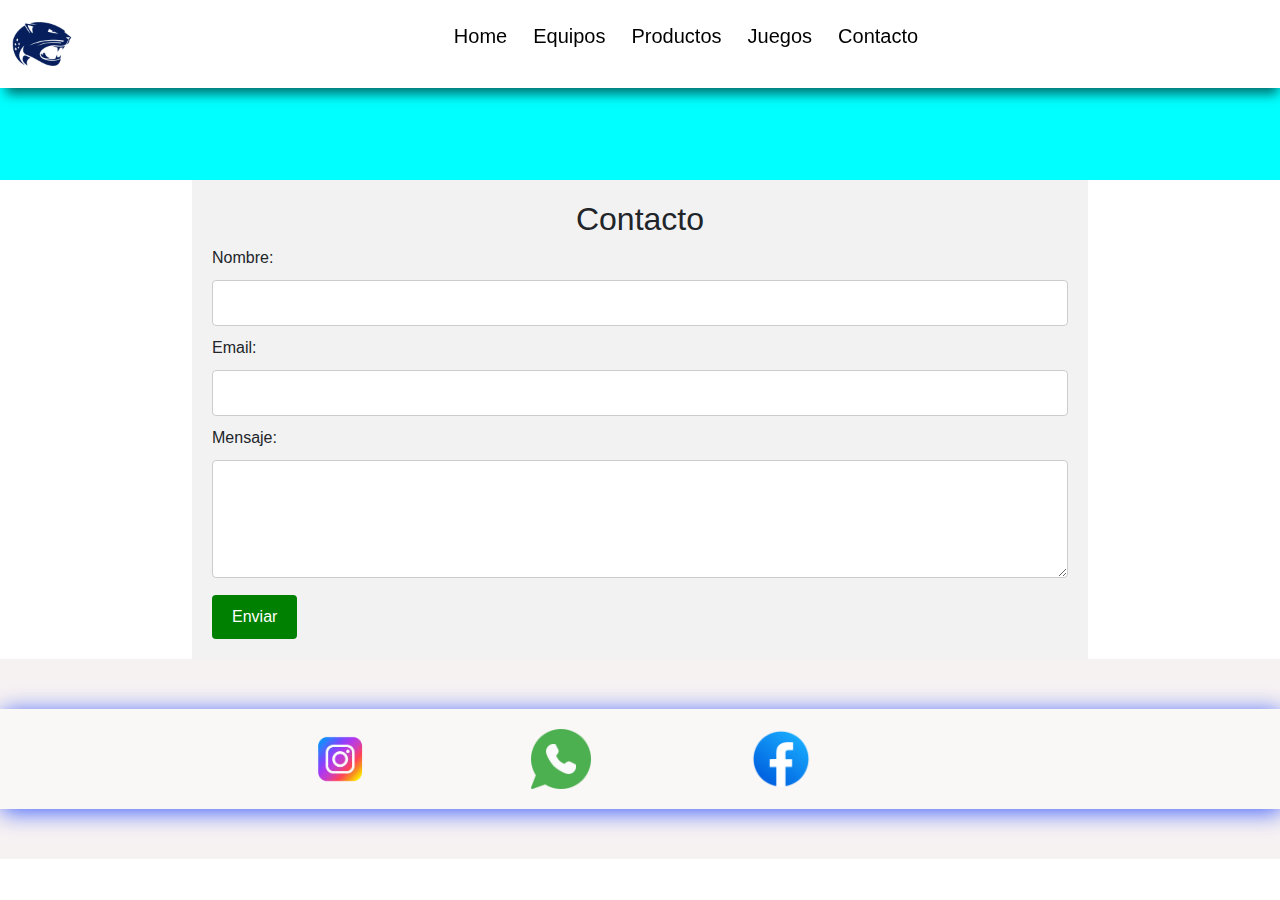
==== paginas/contacto.html @ cb83af8c "prueba de media queris" ====
<!DOCTYPE html>
<html lang="en">

<head>
  <meta charset="UTF-8">
  <meta http-equiv="X-UA-Compatible" content="IE=edge">
  <meta name="viewport" content="width=device-width, initial-scale=1.0">
  <!--======================================SEO=========================================-->
  <meta name="description"
    content="Encuentra los mejores productos de PC en nuestra tienda. Ofrecemos una amplia selección de componentes, accesorios y equipos completos para satisfacer tus necesidades informáticas. ¡Visítanos ahora!">
  <meta name="keywords" content="tienda de PC, productos de PC, componentes de PC, accesorios de PC, equipos de PC">
  <meta http-equiv="Content-Language" content="es">
  <meta name="author" content="Christian magallanes">

  <link href="https://unpkg.com/aos@2.3.1/dist/aos.css" rel="stylesheet">
  <link rel="stylesheet" href="https://cdn.jsdelivr.net/npm/bootstrap@5.3.0-alpha3/dist/css/bootstrap.min.css">
  <link rel="stylesheet" href="../css/estilos.css">
  <title>Canelones Gaming - contacto</title>
</head>

<body>
  <!--==================HEADER==================-->
  <header class="HeaderContacto">

  </header>
  <!--===============NAVBAR==================-->
  <nav class="navbar fixed-top navbar-expand-lg o" style="background-color: #fff;">
    <div class="container-fluid">
      <a href="../index.html"><img src="../assets/icon/logoweb.png" alt="" class="logo"></a>
      <button class="navbar-toggler" type="button" data-bs-toggle="collapse" data-bs-target="#navbarNavAltMarkup"
        aria-controls="navbarNavAltMarkup" aria-expanded="false" aria-label="Toggle navigation">
        <span class="navbar-toggler-icon"></span>
      </button>
      <div class="collapse  navbar-collapse" id="navbarNavAltMarkup">
        <ul class="mx-auto">
          <div class="navbar-nav ">
            <a class="nav-link animate__animated animate__zoomIn active" aria-current="page"
              href="../index.html">Home</a>
            <a class="nav-link animate__animated animate__zoomIn" href="./equipos.html">Equipos</a>
            <a class="nav-link animate__animated animate__zoomIn" href="./productos.html">Productos</a>
            <a class="nav-link animate__animated animate__zoomIn" href="./juegos.html">Juegos</a>
            <a class="nav-link animate__animated animate__zoomIn" href="./contacto.html">Contacto</a>
          </div>
        </ul>
      </div>
    </div>
  </nav>

  <main class="MainContacto">
    <form action="procesar_formulario.php" method="POST">
      <h2>Contacto</h2>
      <label for="nombre">Nombre:</label>
      <input type="text" id="nombre" name="nombre" required>

      <label for="email">Email:</label>
      <input type="email" id="email" name="email" required>

      <label for="mensaje">Mensaje:</label>
      <textarea id="mensaje" name="mensaje" rows="4" required></textarea>

      <input type="submit" value="Enviar">
    </form>

  </main>

  <footer>
    <div class="ContentFooter">

     <div data-aos="flip-left">
         
         <img src="../assets/icon/instaico.png" alt="">
     </div>

     <div data-aos="flip-left">
         
         <img src="../assets/icon/wppico.png" alt="">
     </div>

     <div data-aos="flip-left">
         
         <img src="../assets/icon/facebookico.png" alt="">
    </div>
    <div class="Copyr">

    </div>
     </div>
    
     
 </footer>
  <script src="https://unpkg.com/aos@2.3.1/dist/aos.js"></script>
  <script>
    AOS.init();
  </script>
  <script src="https://cdn.jsdelivr.net/npm/bootstrap@5.3.0-alpha3/dist/js/bootstrap.bundle.min.js"></script>
</body>
</body>

</html>
---- css/estilos.css ----
@import url("https://fonts.googleapis.com/css2?family=Pacifico&display=swap");
* {
  padding: 0;
  margin: 0;
  font-family: "Exo 2", sans-serif;
  -webkit-box-sizing: border-box;
          box-sizing: border-box;
}

.BodyHome {
  background-color: hsl(196, 100%, 50%);
  background-image: radial-gradient(at 40% 20%, hsl(240, 68%, 54%) 0px, transparent 50%), radial-gradient(at 80% 0%, hsl(212, 93%, 61%) 0px, transparent 50%), radial-gradient(at 0% 50%, hsl(240, 93%, 58%) 0px, transparent 50%), radial-gradient(at 80% 50%, hsl(237, 100%, 76%) 0px, transparent 50%), radial-gradient(at 0% 100%, hsl(210, 89%, 58%) 0px, transparent 50%), radial-gradient(at 80% 100%, hsl(240, 69%, 52%) 0px, transparent 50%), radial-gradient(at 0% 0%, hsl(240, 72%, 54%) 0px, transparent 50%);
}

.logo {
  width: 60px;
}

.navbar {
  -webkit-box-shadow: 2px 10px 11px -4px rgba(0, 0, 0, 0.57);
          box-shadow: 2px 10px 11px -4px rgba(0, 0, 0, 0.57);
}

.navbar-collapse {
  display: -webkit-box;
  display: -ms-flexbox;
  display: flex;
  -webkit-box-pack: center;
      -ms-flex-pack: center;
          justify-content: center;
}
.navbar-collapse .nav-link {
  font-size: 20px;
  text-align: center;
  color: #000000;
  margin: 5px;
  border-radius: 1rem;
  font-family: "Anton", sans-serif;
}
.navbar-collapse .nav-link:hover {
  color: #fff;
  background-color: #000;
}

/*  Header de la pagina de home */
.HeaderGrid {
  display: grid;
  grid-template-columns: 4fr 1fr 2fr 2fr;
  grid-template-rows: 4fr 2fr;
  height: 200vh;
}
@media screen and (max-width: 768px) {
  .HeaderGrid {
    grid-template-columns: 2fr 2fr;
    grid-template-rows: 2fr 2fr;
  }
}
@media screen and (max-width: 480px) {
  .HeaderGrid {
    grid-template-columns: repeat(auto-fill, minmax(1rem, 1fr));
    grid-auto-rows: 18rem;
    height: 200vh;
  }
}
.HeaderGrid .HeaderGridBienvenida {
  text-align: center;
  margin-top: 30%;
  grid-column: 2/4;
  grid-row: 1/1;
}
@media screen and (max-width: 768px) {
  .HeaderGrid .HeaderGridBienvenida {
    margin-top: 30%;
    grid-column: 2/2;
    grid-row: 1/1;
  }
}
@media screen and (max-width: 480px) {
  .HeaderGrid .HeaderGridBienvenida {
    grid-column: 1/25;
    grid-row: 1/2;
  }
}
.HeaderGrid .HeaderGridBienvenida h1 {
  margin-top: 180px;
  font-size: 84px;
  font-family: "Pacifico", cursive;
  color: #ffffff;
}
@media screen and (max-width: 768px) {
  .HeaderGrid .HeaderGridBienvenida h1 {
    margin-bottom: 30px;
    margin-top: 130px;
    font-size: 40px;
  }
}
@media screen and (max-width: 480px) {
  .HeaderGrid .HeaderGridBienvenida h1 {
    margin-bottom: 20px;
    margin-top: 230px;
    font-size: 40px;
    margin-top: 340px;
  }
}
.HeaderGrid .HeaderGridBienvenida .BtnHeader {
  text-decoration: none;
  color: #000000;
  font-size: 20px;
  background-color: #ffffff;
  border-radius: 1rem;
  padding: 10px;
}
.HeaderGrid .HeaderGridimg {
  margin-top: 150px;
  grid-column: 1/1;
  grid-row: 1/2;
}
@media screen and (max-width: 768px) {
  .HeaderGrid .HeaderGridimg {
    margin: 80px;
    grid-column: 1/1;
    grid-row: 1/2;
  }
}
@media screen and (max-width: 480px) {
  .HeaderGrid .HeaderGridimg {
    margin: 80px;
    grid-column: 1/3;
    grid-row: 1/1;
    margin-top: 200px;
  }
}
.HeaderGrid .HeaderGridimg img {
  width: 70%;
}
@media screen and (max-width: 768px) {
  .HeaderGrid .HeaderGridimg img {
    margin-top: 90px;
    width: 150%;
  }
}
@media screen and (max-width: 480px) {
  .HeaderGrid .HeaderGridimg img {
    margin-top: 30px;
    margin-left: 10%;
    width: 230px;
  }
}
.HeaderGrid .HeaderGridinfo {
  text-align: center;
  margin-top: 30%;
  grid-column: 2/4;
  grid-row: 2/2;
  margin-top: 300px;
}
@media screen and (max-width: 768px) {
  .HeaderGrid .HeaderGridinfo {
    margin-top: 30%;
    grid-column: 2/2;
    grid-row: 2/2;
  }
}
@media screen and (max-width: 480px) {
  .HeaderGrid .HeaderGridinfo {
    margin-top: 30%;
    grid-column: 1/25;
    grid-row: 2/2;
    margin-top: 240px;
  }
}
.HeaderGrid .HeaderGridinfo h2 {
  font-size: 60px;
  font-family: "Anton", sans-serif;
  color: #ffffff;
}
@media screen and (max-width: 768px) {
  .HeaderGrid .HeaderGridinfo h2 {
    margin-top: 120px;
    font-size: 50px;
  }
}
@media screen and (max-width: 480px) {
  .HeaderGrid .HeaderGridinfo h2 {
    margin-top: 200px;
    font-size: 40px;
  }
}
.HeaderGrid .HeaderGridinfo p {
  font-size: 30px;
  color: #ffffff;
}
@media screen and (max-width: 768px) {
  .HeaderGrid .HeaderGridinfo p {
    font-size: 20px;
  }
}
@media screen and (max-width: 480px) {
  .HeaderGrid .HeaderGridinfo p {
    font-size: 20px;
  }
}
.HeaderGrid .HeaderGridinfo .BtnHeader {
  text-decoration: none;
  color: #000000;
  font-size: 20px;
  background-color: #fdfdfd;
  border-radius: 1rem;
  padding: 10px;
}
.HeaderGrid .HeaderGridimg1 {
  height: 100vh;
  grid-column: 1/1;
  grid-row: 2/3;
}
@media screen and (max-width: 768px) {
  .HeaderGrid .HeaderGridimg1 {
    height: 100vh;
    grid-column: 1/1;
    grid-row: 2/3;
  }
}
@media screen and (max-width: 480px) {
  .HeaderGrid .HeaderGridimg1 {
    text-align: center;
    grid-column: 1/2;
    grid-row: 2/2;
    margin-bottom: 20px;
    height: 40vh;
  }
}
.HeaderGrid .HeaderGridimg1 img {
  width: 60%;
  margin-top: 150px;
  margin-left: 5rem;
}
@media screen and (max-width: 768px) {
  .HeaderGrid .HeaderGridimg1 img {
    margin-top: 190px;
    width: 80%;
  }
}
@media screen and (max-width: 480px) {
  .HeaderGrid .HeaderGridimg1 img {
    margin-left: 90px;
    width: 200px;
    height: 250px;
  }
}

/*  Header de la pagina de productos */
.HeaderProductos {
  display: -webkit-box;
  display: -ms-flexbox;
  display: flex;
  -webkit-box-orient: vertical;
  -webkit-box-direction: normal;
      -ms-flex-direction: column;
          flex-direction: column;
  -webkit-box-pack: center;
      -ms-flex-pack: center;
          justify-content: center;
  -webkit-box-align: center;
      -ms-flex-align: center;
          align-items: center;
  height: 35vh;
}
@media screen and (max-width: 480px) {
  .HeaderProductos {
    background-repeat: no-repeat;
    background-size: 100%;
    height: 20vh;
    margin-bottom: 30px;
  }
}
.HeaderProductos h1 {
  font-family: "Anton", sans-serif;
  font-size: 80px;
  color: rgb(255, 255, 255);
}
@media screen and (max-width: 480px) {
  .HeaderProductos h1 {
    margin-top: 90px;
    text-align: center;
    font-size: 32px;
    font-family: "Anton", sans-serif;
  }
}

/*  Header de la pagina de juegos */
.HeaderJuegos {
  margin-top: 90px;
}
@media screen and (max-width: 480px) {
  .HeaderJuegos {
    margin-top: 75px;
  }
}

/*  Header de la pagina de contacto */
.HeaderContacto {
  background-color: aqua;
  height: 20vh;
}

.ContainerProductos .carousel {
  width: 100%;
}
.ContainerProductos .carousel span {
  background-color: rgb(0, 0, 0);
  height: 50px;
  width: 50px;
  border-radius: 100%;
}
.ContainerProductos .carousel span:hover {
  background-color: orange;
}
@media screen and (max-width: 480px) {
  .ContainerProductos .carousel span {
    height: 30px;
    width: 30px;
    margin-bottom: 250px;
  }
}
.ContainerProductos .containerslide {
  display: -webkit-box;
  display: -ms-flexbox;
  display: flex;
  -webkit-box-pack: center;
      -ms-flex-pack: center;
          justify-content: center;
  gap: 50px;
  margin: 50px;
}
@media screen and (max-width: 480px) {
  .ContainerProductos .containerslide {
    gap: 10px;
    margin: 20px;
  }
}
.ContainerProductos .containerslide .itemslide {
  height: 430px;
  display: -webkit-box;
  display: -ms-flexbox;
  display: flex;
  -webkit-box-pack: center;
      -ms-flex-pack: center;
          justify-content: center;
  -webkit-box-orient: vertical;
  -webkit-box-direction: normal;
      -ms-flex-direction: column;
          flex-direction: column;
  text-align: center;
  -webkit-box-align: center;
      -ms-flex-align: center;
          align-items: center;
  background-color: rgb(255, 253, 253);
  -webkit-box-shadow: 2px 3px 22px 0px rgba(0, 0, 0, 0.75);
          box-shadow: 2px 3px 22px 0px rgba(0, 0, 0, 0.75);
  padding: 15px;
  border-radius: 20px;
}
@media screen and (max-width: 480px) {
  .ContainerProductos .containerslide .itemslide {
    height: 200px;
  }
}
.ContainerProductos .containerslide .itemslide img {
  width: 100%;
}
.ContainerProductos .containerslide .itemslide p {
  font-size: 24px;
  color: red;
}
@media screen and (max-width: 480px) {
  .ContainerProductos .containerslide .itemslide p {
    font-size: 20px;
    margin: 0px;
  }
}
.ContainerProductos .containerslide .itemslide a {
  -webkit-box-shadow: inset 0px 2px 0px 0px #fff6af;
          box-shadow: inset 0px 2px 0px 0px #fff6af;
  background: -webkit-gradient(linear, left top, left bottom, color-stop(5%, #ffec64), to(#ffab23));
  background: linear-gradient(to bottom, #ffec64 5%, #ffab23 100%);
  background-color: #ffec64;
  border-radius: 6px;
  border: 1px solid #ffaa22;
  display: inline-block;
  cursor: pointer;
  color: #333333;
  font-family: Arial;
  font-size: 15px;
  font-weight: bold;
  padding: 8px 15px;
  text-decoration: none;
  text-shadow: 0px 1px 0px #ffee66;
  width: 100%;
}
.ContainerProductos .containerslide .itemslide a:hover {
  background: -webkit-gradient(linear, left top, left bottom, color-stop(5%, #ffab23), to(#ffec64));
  background: linear-gradient(to bottom, #ffab23 5%, #ffec64 100%);
  background-color: #ffab23;
}
.ContainerProductos .containerslide .itemslide a:active {
  position: relative;
  top: 1px;
}
@media screen and (max-width: 480px) {
  .ContainerProductos .containerslide .itemslide a {
    padding: 2px;
    width: 80px;
  }
}
.ContainerProductos .TitleMouse {
  font-family: "Anton", sans-serif;
  padding: 20px;
  text-align: center;
  font-size: 60px;
  margin-top: 100px;
}

.ContainerProductos2 .carousel span {
  background-color: black;
  height: 50px;
  width: 50px;
  border-radius: 100%;
}
.ContainerProductos2 .carousel span:hover {
  background-color: orange;
}
@media screen and (max-width: 480px) {
  .ContainerProductos2 .carousel span {
    height: 30px;
    width: 30px;
    margin-bottom: 250px;
  }
}
.ContainerProductos2 .containerslide {
  display: -webkit-box;
  display: -ms-flexbox;
  display: flex;
  -webkit-box-pack: center;
      -ms-flex-pack: center;
          justify-content: center;
  gap: 50px;
  margin: 50px;
}
@media screen and (max-width: 480px) {
  .ContainerProductos2 .containerslide {
    gap: 10px;
  }
}
.ContainerProductos2 .containerslide .itemslide {
  height: 430px;
  display: -webkit-box;
  display: -ms-flexbox;
  display: flex;
  -webkit-box-pack: center;
      -ms-flex-pack: center;
          justify-content: center;
  -webkit-box-orient: vertical;
  -webkit-box-direction: normal;
      -ms-flex-direction: column;
          flex-direction: column;
  text-align: center;
  -webkit-box-align: center;
      -ms-flex-align: center;
          align-items: center;
  background-color: rgb(255, 253, 253);
  -webkit-box-shadow: 2px 3px 22px 0px rgba(0, 0, 0, 0.75);
          box-shadow: 2px 3px 22px 0px rgba(0, 0, 0, 0.75);
  padding: 15px;
  border-radius: 20px;
}
@media screen and (max-width: 480px) {
  .ContainerProductos2 .containerslide .itemslide {
    height: 200px;
  }
}
.ContainerProductos2 .containerslide .itemslide img {
  height: 100%;
}
.ContainerProductos2 .containerslide .itemslide p {
  font-size: 24px;
  color: red;
}
@media screen and (max-width: 480px) {
  .ContainerProductos2 .containerslide .itemslide p {
    font-size: 20px;
    margin: 0px;
  }
}
.ContainerProductos2 .containerslide .itemslide a {
  -webkit-box-shadow: inset 0px 2px 0px 0px #fff6af;
          box-shadow: inset 0px 2px 0px 0px #fff6af;
  background: -webkit-gradient(linear, left top, left bottom, color-stop(5%, #ffec64), to(#ffab23));
  background: linear-gradient(to bottom, #ffec64 5%, #ffab23 100%);
  background-color: #ffec64;
  border-radius: 6px;
  border: 1px solid #ffaa22;
  display: inline-block;
  cursor: pointer;
  color: #333333;
  font-family: Arial;
  font-size: 15px;
  font-weight: bold;
  padding: 8px 15px;
  text-decoration: none;
  text-shadow: 0px 1px 0px #ffee66;
  width: 100%;
}
.ContainerProductos2 .containerslide .itemslide a:hover {
  background: -webkit-gradient(linear, left top, left bottom, color-stop(5%, #ffab23), to(#ffec64));
  background: linear-gradient(to bottom, #ffab23 5%, #ffec64 100%);
  background-color: #ffab23;
}
.ContainerProductos2 .containerslide .itemslide a:active {
  position: relative;
  top: 1px;
}
@media screen and (max-width: 480px) {
  .ContainerProductos2 .containerslide .itemslide a {
    padding: 2px;
    width: 80px;
  }
}
.ContainerProductos2 .ProductosTeclados {
  height: 60vh;
}
.ContainerProductos2 .TitleTeclados {
  font-family: "Anton", sans-serif;
  padding: 20px;
  text-align: center;
  font-size: 60px;
}

.ContainerProductos3 .carousel span {
  background-color: black;
  height: 50px;
  width: 50px;
  border-radius: 100%;
}
.ContainerProductos3 .carousel span:hover {
  background-color: orange;
}
@media screen and (max-width: 480px) {
  .ContainerProductos3 .carousel span {
    height: 30px;
    width: 30px;
    margin-bottom: 250px;
  }
}
.ContainerProductos3 .containerslide {
  display: -webkit-box;
  display: -ms-flexbox;
  display: flex;
  -webkit-box-pack: center;
      -ms-flex-pack: center;
          justify-content: center;
  gap: 50px;
  margin: 50px;
}
@media screen and (max-width: 480px) {
  .ContainerProductos3 .containerslide {
    gap: 10px;
  }
}
.ContainerProductos3 .containerslide .itemslide {
  max-height: 400px;
  display: -webkit-box;
  display: -ms-flexbox;
  display: flex;
  -webkit-box-pack: center;
      -ms-flex-pack: center;
          justify-content: center;
  -webkit-box-orient: vertical;
  -webkit-box-direction: normal;
      -ms-flex-direction: column;
          flex-direction: column;
  -webkit-box-align: center;
      -ms-flex-align: center;
          align-items: center;
  background-color: rgb(255, 255, 255);
  -webkit-box-shadow: 2px 3px 22px 0px rgba(0, 0, 0, 0.75);
          box-shadow: 2px 3px 22px 0px rgba(0, 0, 0, 0.75);
  padding: 15px;
  border-radius: 20px;
}
@media screen and (max-width: 480px) {
  .ContainerProductos3 .containerslide .itemslide {
    height: 200px;
  }
}
.ContainerProductos3 .containerslide .itemslide img {
  height: 100%;
}
.ContainerProductos3 .containerslide .itemslide p {
  font-size: 24px;
  color: red;
}
@media screen and (max-width: 480px) {
  .ContainerProductos3 .containerslide .itemslide p {
    font-size: 20px;
    margin: 0px;
  }
}
.ContainerProductos3 .containerslide .itemslide a {
  -webkit-box-shadow: inset 0px 2px 0px 0px #fff6af;
          box-shadow: inset 0px 2px 0px 0px #fff6af;
  background: -webkit-gradient(linear, left top, left bottom, color-stop(5%, #ffec64), to(#ffab23));
  background: linear-gradient(to bottom, #ffec64 5%, #ffab23 100%);
  background-color: #ffec64;
  border-radius: 6px;
  border: 1px solid #ffaa22;
  display: inline-block;
  cursor: pointer;
  color: #333333;
  font-family: Arial;
  font-size: 15px;
  font-weight: bold;
  padding: 8px 15px;
  text-decoration: none;
  text-shadow: 0px 1px 0px #ffee66;
  width: 100%;
}
.ContainerProductos3 .containerslide .itemslide a:hover {
  background: -webkit-gradient(linear, left top, left bottom, color-stop(5%, #ffab23), to(#ffec64));
  background: linear-gradient(to bottom, #ffab23 5%, #ffec64 100%);
  background-color: #ffab23;
}
.ContainerProductos3 .containerslide .itemslide a:active {
  position: relative;
  top: 1px;
}
@media screen and (max-width: 480px) {
  .ContainerProductos3 .containerslide .itemslide a {
    padding: 2px;
    width: 80px;
  }
}
.ContainerProductos3 .ProductosAudifonos {
  height: 60vh;
}
.ContainerProductos3 .TitleAudifonos {
  font-family: "Anton", sans-serif;
  padding: 20px;
  text-align: center;
  font-size: 60px;
}

/*Juegoshtml */
.ContainerProductosJuegos {
  margin-top: 50px;
}
.ContainerProductosJuegos .carousel {
  width: 100%;
}
.ContainerProductosJuegos .carousel span {
  background-color: rgb(0, 0, 0);
  height: 50px;
  width: 50px;
  border-radius: 100%;
}
.ContainerProductosJuegos .carousel span:hover {
  background-color: orange;
}
@media screen and (max-width: 480px) {
  .ContainerProductosJuegos .carousel span {
    height: 30px;
    width: 30px;
    margin-bottom: 250px;
  }
}
.ContainerProductosJuegos .containerslide {
  display: -webkit-box;
  display: -ms-flexbox;
  display: flex;
  -webkit-box-pack: center;
      -ms-flex-pack: center;
          justify-content: center;
  gap: 50px;
  margin: 50px;
}
@media screen and (max-width: 480px) {
  .ContainerProductosJuegos .containerslide {
    gap: 10px;
    margin: 20px;
  }
}
.ContainerProductosJuegos .containerslide .itemslide {
  height: 430px;
  display: -webkit-box;
  display: -ms-flexbox;
  display: flex;
  -webkit-box-pack: center;
      -ms-flex-pack: center;
          justify-content: center;
  -webkit-box-orient: vertical;
  -webkit-box-direction: normal;
      -ms-flex-direction: column;
          flex-direction: column;
  text-align: center;
  -webkit-box-align: center;
      -ms-flex-align: center;
          align-items: center;
  background-color: rgb(255, 253, 253);
  -webkit-box-shadow: 2px 3px 22px 0px rgba(0, 0, 0, 0.75);
          box-shadow: 2px 3px 22px 0px rgba(0, 0, 0, 0.75);
  padding: 15px;
  border-radius: 20px;
}
@media screen and (max-width: 480px) {
  .ContainerProductosJuegos .containerslide .itemslide {
    height: 200px;
    width: 110px;
  }
}
.ContainerProductosJuegos .containerslide .itemslide img {
  width: 100%;
}
.ContainerProductosJuegos .containerslide .itemslide p {
  font-size: 24px;
  color: red;
}
@media screen and (max-width: 480px) {
  .ContainerProductosJuegos .containerslide .itemslide p {
    font-size: 20px;
    margin: 0px;
  }
}
.ContainerProductosJuegos .containerslide .itemslide a {
  -webkit-box-shadow: inset 0px 2px 0px 0px #fff6af;
          box-shadow: inset 0px 2px 0px 0px #fff6af;
  background: -webkit-gradient(linear, left top, left bottom, color-stop(5%, #ffec64), to(#ffab23));
  background: linear-gradient(to bottom, #ffec64 5%, #ffab23 100%);
  background-color: #ffec64;
  border-radius: 6px;
  border: 1px solid #ffaa22;
  display: inline-block;
  cursor: pointer;
  color: #333333;
  font-family: Arial;
  font-size: 15px;
  font-weight: bold;
  padding: 8px 15px;
  text-decoration: none;
  text-shadow: 0px 1px 0px #ffee66;
  width: 100%;
}
.ContainerProductosJuegos .containerslide .itemslide a:hover {
  background: -webkit-gradient(linear, left top, left bottom, color-stop(5%, #ffab23), to(#ffec64));
  background: linear-gradient(to bottom, #ffab23 5%, #ffec64 100%);
  background-color: #ffab23;
}
.ContainerProductosJuegos .containerslide .itemslide a:active {
  position: relative;
  top: 1px;
}
@media screen and (max-width: 480px) {
  .ContainerProductosJuegos .containerslide .itemslide a {
    padding: 2px;
    width: 80px;
  }
}

.ContainerProductosJuegos2 .carousel span {
  background-color: black;
  height: 50px;
  width: 50px;
  border-radius: 100%;
}
.ContainerProductosJuegos2 .carousel span:hover {
  background-color: orange;
}
@media screen and (max-width: 480px) {
  .ContainerProductosJuegos2 .carousel span {
    height: 30px;
    width: 30px;
    margin-bottom: 250px;
  }
}
.ContainerProductosJuegos2 .containerslide {
  display: -webkit-box;
  display: -ms-flexbox;
  display: flex;
  -webkit-box-pack: center;
      -ms-flex-pack: center;
          justify-content: center;
  gap: 50px;
  margin: 50px;
}
@media screen and (max-width: 480px) {
  .ContainerProductosJuegos2 .containerslide {
    gap: 10px;
  }
}
.ContainerProductosJuegos2 .containerslide .itemslide {
  height: 400px;
  display: -webkit-box;
  display: -ms-flexbox;
  display: flex;
  -webkit-box-pack: center;
      -ms-flex-pack: center;
          justify-content: center;
  -webkit-box-orient: vertical;
  -webkit-box-direction: normal;
      -ms-flex-direction: column;
          flex-direction: column;
  -webkit-box-align: center;
      -ms-flex-align: center;
          align-items: center;
  background-color: rgb(255, 255, 255);
  -webkit-box-shadow: 2px 3px 22px 0px rgba(0, 0, 0, 0.75);
          box-shadow: 2px 3px 22px 0px rgba(0, 0, 0, 0.75);
  padding: 15px;
  border-radius: 20px;
}
@media screen and (max-width: 480px) {
  .ContainerProductosJuegos2 .containerslide .itemslide {
    height: 200px;
    width: 110px;
  }
}
.ContainerProductosJuegos2 .containerslide .itemslide img {
  height: 100%;
}
.ContainerProductosJuegos2 .containerslide .itemslide p {
  font-size: 24px;
  color: red;
}
@media screen and (max-width: 480px) {
  .ContainerProductosJuegos2 .containerslide .itemslide p {
    font-size: 20px;
    margin: 0px;
  }
}
.ContainerProductosJuegos2 .containerslide .itemslide a {
  -webkit-box-shadow: inset 0px 2px 0px 0px #fff6af;
          box-shadow: inset 0px 2px 0px 0px #fff6af;
  background: -webkit-gradient(linear, left top, left bottom, color-stop(5%, #ffec64), to(#ffab23));
  background: linear-gradient(to bottom, #ffec64 5%, #ffab23 100%);
  background-color: #ffec64;
  border-radius: 6px;
  border: 1px solid #ffaa22;
  display: inline-block;
  cursor: pointer;
  color: #333333;
  font-family: Arial;
  font-size: 15px;
  font-weight: bold;
  padding: 8px 15px;
  text-decoration: none;
  text-align: center;
  text-shadow: 0px 1px 0px #ffee66;
  width: 100%;
}
.ContainerProductosJuegos2 .containerslide .itemslide a:hover {
  background: -webkit-gradient(linear, left top, left bottom, color-stop(5%, #ffab23), to(#ffec64));
  background: linear-gradient(to bottom, #ffab23 5%, #ffec64 100%);
  background-color: #ffab23;
}
.ContainerProductosJuegos2 .containerslide .itemslide a:active {
  position: relative;
  top: 1px;
}
@media screen and (max-width: 480px) {
  .ContainerProductosJuegos2 .containerslide .itemslide a {
    padding: 2px;
    width: 80px;
  }
}

/* CONTENIDO DE LA PAGINA HOME */
.HomeContent {
  display: grid;
  grid-template-columns: repeat(4, 2fr);
  grid-template-rows: repeat(4, 2fr);
  text-align: center;
  gap: 20px;
  height: 100vh;
}
@media screen and (min-width: 1200px) {
  .HomeContent {
    grid-template-columns: repeat(4, 1fr);
    grid-template-rows: repeat(5, 1fr);
    height: 100vh;
    gap: 10px;
  }
}
@media screen and (max-width: 768px) {
  .HomeContent {
    grid-template-columns: repeat(3, 180px);
    grid-template-rows: repeat(5, 1fr);
    padding-top: 140px;
    gap: 10px;
    height: 100vh;
  }
}
@media screen and (max-width: 480px) {
  .HomeContent {
    grid-template-columns: repeat(2, 1fr);
    grid-template-rows: repeat(2, 1fr);
    height: 100vh;
    margin-top: 0px;
  }
}
.HomeContent .HomeTitle {
  grid-column: 2/4;
  grid-row: 1/2;
  font-size: 60px;
  font-family: "Anton", sans-serif;
  color: #fff;
  margin-top: 15rem;
}
@media screen and (min-width: 1200px) {
  .HomeContent .HomeTitle {
    grid-column: 1/5;
  }
}
@media screen and (max-width: 768px) {
  .HomeContent .HomeTitle {
    margin-top: 50px;
    grid-column: 2/4;
    font-size: 70px;
  }
}
@media screen and (max-width: 480px) {
  .HomeContent .HomeTitle {
    margin-top: 90px;
    grid-column: 1/3;
    grid-row: 1/1;
    font-size: 30px;
  }
}
.HomeContent .Data1 {
  display: -webkit-box;
  display: -ms-flexbox;
  display: flex;
  -webkit-box-pack: center;
      -ms-flex-pack: center;
          justify-content: center;
  -webkit-box-align: center;
      -ms-flex-align: center;
          align-items: center;
  -webkit-box-orient: vertical;
  -webkit-box-direction: normal;
      -ms-flex-direction: column;
          flex-direction: column;
  text-align: center;
  background-color: rgb(253, 253, 253);
  border-radius: 10px;
  margin: 20px;
  margin-left: 7rem;
  height: 420px;
  width: 300px;
  grid-column: 1/1;
  grid-row: 2/2;
  -webkit-box-shadow: 2px 3px 22px 0px rgba(0, 0, 0, 0.75);
          box-shadow: 2px 3px 22px 0px rgba(0, 0, 0, 0.75);
}
@media screen and (min-width: 1200px) {
  .HomeContent .Data1 {
    height: 25rem;
    width: 16rem;
    margin-left: 3rem;
  }
}
@media screen and (max-width: 768px) {
  .HomeContent .Data1 {
    grid-column: 2/2;
    grid-row: 2/2;
    height: 100%;
    width: 100%;
    margin: 10px;
  }
}
@media screen and (max-width: 480px) {
  .HomeContent .Data1 {
    grid-column: 2/2;
    grid-row: 2/2;
    margin: 10px;
    height: 200px;
    width: 150px;
  }
}
.HomeContent .Data1 h2 {
  font-family: "Anton", sans-serif;
}
@media screen and (max-width: 768px) {
  .HomeContent .Data1 h2 {
    font-size: 15px;
    margin-bottom: 0px;
  }
}
@media screen and (max-width: 480px) {
  .HomeContent .Data1 h2 {
    font-size: 20px;
    margin-bottom: 20px;
  }
}
.HomeContent .Data1 .DivData {
  width: 100%;
  height: 100px;
}
@media screen and (max-width: 768px) {
  .HomeContent .Data1 .DivData {
    width: 100%;
    height: 60px;
  }
}
@media screen and (max-width: 480px) {
  .HomeContent .Data1 .DivData {
    width: 100%;
    height: 100px;
  }
}
.HomeContent .Data1 .DivData a {
  padding: 20px;
  font-size: 20px;
  color: #fff;
  background-color: #000;
  border-radius: 1rem;
  text-decoration: none;
}
@media screen and (max-width: 768px) {
  .HomeContent .Data1 .DivData a {
    padding: 10px;
    font-size: 15px;
  }
}
@media screen and (max-width: 480px) {
  .HomeContent .Data1 .DivData a {
    padding-top: 10px;
    font-size: 14px;
  }
}
.HomeContent .Data1 img {
  width: 100%;
  padding: 20px;
}
@media screen and (max-width: 768px) {
  .HomeContent .Data1 img {
    padding: 0px;
    width: 100%;
  }
}
@media screen and (max-width: 480px) {
  .HomeContent .Data1 img {
    padding: 0px;
    margin-bottom: 6px;
    width: 100%;
  }
}
.HomeContent .Data2 {
  display: -webkit-box;
  display: -ms-flexbox;
  display: flex;
  -webkit-box-pack: center;
      -ms-flex-pack: center;
          justify-content: center;
  -webkit-box-orient: vertical;
  -webkit-box-direction: normal;
      -ms-flex-direction: column;
          flex-direction: column;
  text-align: center;
  background-color: #fff;
  border-radius: 10px;
  margin: 20px;
  margin-left: 5rem;
  height: 420px;
  width: 300px;
  grid-column: 2/2;
  grid-row: 2/2;
  -webkit-box-shadow: 2px 3px 22px 0px rgba(0, 0, 0, 0.75);
          box-shadow: 2px 3px 22px 0px rgba(0, 0, 0, 0.75);
}
@media screen and (min-width: 1200px) {
  .HomeContent .Data2 {
    height: 25rem;
    width: 16rem;
    margin-left: 3rem;
  }
}
@media screen and (max-width: 768px) {
  .HomeContent .Data2 {
    height: 100%;
    width: 100%;
    grid-column: 3/4;
    grid-row: 2/2;
    margin: 10px;
  }
}
@media screen and (max-width: 480px) {
  .HomeContent .Data2 {
    margin: 10px;
    height: 200px;
    width: 150px;
    grid-column: 1/2;
    grid-row: 2/2;
  }
}
.HomeContent .Data2 h2 {
  font-family: "Anton", sans-serif;
}
@media screen and (max-width: 768px) {
  .HomeContent .Data2 h2 {
    font-size: 20px;
    margin-bottom: 20px;
  }
}
@media screen and (max-width: 480px) {
  .HomeContent .Data2 h2 {
    font-size: 20px;
    margin-bottom: 20px;
  }
}
.HomeContent .Data2 .DivData {
  width: 100%;
  height: 100px;
}
@media screen and (max-width: 768px) {
  .HomeContent .Data2 .DivData {
    width: 100%;
    height: 60px;
  }
}
@media screen and (max-width: 480px) {
  .HomeContent .Data2 .DivData {
    width: 100%;
    height: 100px;
  }
}
.HomeContent .Data2 .DivData a {
  padding: 20px;
  font-size: 20px;
  color: #fff;
  background-color: #000;
  border-radius: 1rem;
  text-decoration: none;
}
@media screen and (max-width: 768px) {
  .HomeContent .Data2 .DivData a {
    padding: 10px;
    font-size: 15px;
  }
}
@media screen and (max-width: 480px) {
  .HomeContent .Data2 .DivData a {
    padding-top: 10px;
    font-size: 14px;
  }
}
.HomeContent .Data2 img {
  width: 100%;
  padding: 20px;
}
@media screen and (max-width: 768px) {
  .HomeContent .Data2 img {
    padding: 0px;
    width: 100%;
  }
}
@media screen and (max-width: 480px) {
  .HomeContent .Data2 img {
    padding: 0px;
    margin-bottom: 6px;
    width: 100%;
  }
}
.HomeContent .Data3 {
  display: -webkit-box;
  display: -ms-flexbox;
  display: flex;
  -webkit-box-pack: center;
      -ms-flex-pack: center;
          justify-content: center;
  -webkit-box-orient: vertical;
  -webkit-box-direction: normal;
      -ms-flex-direction: column;
          flex-direction: column;
  text-align: center;
  background-color: #fff;
  border-radius: 10px;
  margin: 20px;
  height: 420px;
  width: 300px;
  grid-column: 3/3;
  grid-row: 2/3;
  -webkit-box-shadow: 2px 3px 22px 0px rgba(0, 0, 0, 0.75);
          box-shadow: 2px 3px 22px 0px rgba(0, 0, 0, 0.75);
}
@media screen and (min-width: 1200px) {
  .HomeContent .Data3 {
    height: 25rem;
    width: 16rem;
  }
}
@media screen and (max-width: 768px) {
  .HomeContent .Data3 {
    margin: 10px;
    height: 100%;
    width: 50%;
    grid-column: 2/4;
    grid-row: 3/3;
  }
}
@media screen and (max-width: 480px) {
  .HomeContent .Data3 {
    margin: 10px;
    height: 200px;
    width: 150px;
    grid-column: 1/3;
    grid-row: 4/3;
  }
}
.HomeContent .Data3 h2 {
  font-family: "Anton", sans-serif;
}
@media screen and (max-width: 768px) {
  .HomeContent .Data3 h2 {
    font: 20px;
    margin-bottom: 20px;
  }
}
@media screen and (max-width: 480px) {
  .HomeContent .Data3 h2 {
    font-size: 20px;
    margin-bottom: 20px;
  }
}
.HomeContent .Data3 .DivData {
  width: 100%;
  height: 100px;
}
@media screen and (max-width: 768px) {
  .HomeContent .Data3 .DivData {
    width: 100%;
    height: 100px;
  }
}
@media screen and (max-width: 480px) {
  .HomeContent .Data3 .DivData {
    width: 100%;
    height: 60px;
  }
}
.HomeContent .Data3 .DivData a {
  padding: 20px;
  font-size: 20px;
  color: #fff;
  background-color: #000;
  border-radius: 1rem;
  text-decoration: none;
}
@media screen and (max-width: 768px) {
  .HomeContent .Data3 .DivData a {
    padding: 10px;
    font-size: 15px;
  }
}
@media screen and (max-width: 480px) {
  .HomeContent .Data3 .DivData a {
    padding-top: 10px;
    font-size: 14px;
  }
}
.HomeContent .Data3 img {
  width: 100%;
  padding: 20px;
}
@media screen and (max-width: 768px) {
  .HomeContent .Data3 img {
    padding: 0px;
    width: 100%;
  }
}
@media screen and (max-width: 480px) {
  .HomeContent .Data3 img {
    padding: 0px;
    margin-bottom: 6px;
    width: 100%;
  }
}
.HomeContent .Data4 {
  display: -webkit-box;
  display: -ms-flexbox;
  display: flex;
  -webkit-box-pack: center;
      -ms-flex-pack: center;
          justify-content: center;
  -webkit-box-orient: vertical;
  -webkit-box-direction: normal;
      -ms-flex-direction: column;
          flex-direction: column;
  text-align: center;
  background-color: #fff;
  border-radius: 10px;
  margin: 20px;
  height: 420px;
  width: 300px;
  grid-column: 4/4;
  grid-row: 2/3;
  -webkit-box-shadow: 2px 3px 22px 0px rgba(0, 0, 0, 0.75);
          box-shadow: 2px 3px 22px 0px rgba(0, 0, 0, 0.75);
}
@media screen and (min-width: 1200px) {
  .HomeContent .Data4 {
    height: 25rem;
    width: 16rem;
  }
}
@media screen and (max-width: 768px) {
  .HomeContent .Data4 {
    margin: 10px;
    height: 100%;
    width: 100%;
    grid-column: 3/4;
    grid-row: 3/3;
  }
}
@media screen and (max-width: 480px) {
  .HomeContent .Data4 {
    margin: 10px;
    height: 200px;
    width: 150px;
    border-radius: 10px;
    grid-column: 3/2;
    grid-row: 3/3;
  }
}
.HomeContent .Data4 h2 {
  font-family: "Anton", sans-serif;
}
@media screen and (max-width: 768px) {
  .HomeContent .Data4 h2 {
    font-size: 20px;
    margin-bottom: 20px;
  }
}
@media screen and (max-width: 480px) {
  .HomeContent .Data4 h2 {
    font-size: 20px;
    margin-bottom: 20px;
  }
}
.HomeContent .Data4 .DivData {
  width: 100%;
  height: 100px;
}
@media screen and (max-width: 768px) {
  .HomeContent .Data4 .DivData {
    width: 100%;
    height: 100px;
  }
}
@media screen and (max-width: 480px) {
  .HomeContent .Data4 .DivData {
    width: 100%;
    height: 60px;
    background-color: #fff;
  }
}
.HomeContent .Data4 .DivData a {
  padding: 20px;
  font-size: 20px;
  color: #fff;
  background-color: #000;
  border-radius: 1rem;
  text-decoration: none;
}
@media screen and (max-width: 768px) {
  .HomeContent .Data4 .DivData a {
    padding: 10px;
    font-size: 15px;
  }
}
@media screen and (max-width: 480px) {
  .HomeContent .Data4 .DivData a {
    padding-top: 10px;
    font-size: 14px;
  }
}
.HomeContent .Data4 img {
  width: 100%;
  padding: 20px;
}
@media screen and (max-width: 768px) {
  .HomeContent .Data4 img {
    padding: 0px;
    width: 100%;
  }
}
@media screen and (max-width: 480px) {
  .HomeContent .Data4 img {
    padding: 0px;
    margin-bottom: 6px;
    width: 100%;
  }
}

.HomeContent2 {
  display: grid;
  grid-template-columns: repeat(4, 2fr);
  grid-template-rows: repeat(4, 2fr);
  height: 90vh;
}
@media screen and (min-width: 1200px) {
  .HomeContent2 {
    grid-template-columns: repeat(4, 2fr);
    grid-template-rows: repeat(6, 2fr);
  }
}
@media screen and (max-width: 480px) {
  .HomeContent2 {
    margin-bottom: 150px;
  }
}
.HomeContent2 .HomeTitle2 {
  color: #ffffff;
  text-align: center;
  font-size: 80px;
  grid-column: 2/4;
  grid-row: 1/2;
  font-family: "Anton", sans-serif;
  margin-top: 10rem;
}
@media screen and (max-width: 768px) {
  .HomeContent2 .HomeTitle2 {
    font-size: 50px;
    grid-column: 1/5;
    grid-row: 1/1;
    margin-top: 50px;
  }
}
@media screen and (max-width: 480px) {
  .HomeContent2 .HomeTitle2 {
    font-size: 30px;
    grid-column: 1/5;
    grid-row: 1/1;
    margin-top: 100px;
  }
}
.HomeContent2 .Data5 {
  background-color: #f3f3f3;
  grid-row: 2/4;
  grid-column: 2/4;
  border-radius: 1rem;
  overflow: auto;
}
@media screen and (min-width: 1200px) {
  .HomeContent2 .Data5 {
    grid-row: 2/7;
    grid-column: 2/4;
    margin-bottom: 3rem;
    overflow: auto;
  }
}
@media screen and (max-width: 768px) {
  .HomeContent2 .Data5 {
    grid-row: 2/5;
    grid-column: 1/5;
    border-radius: 1rem;
  }
}
@media screen and (max-width: 480px) {
  .HomeContent2 .Data5 {
    grid-row: 2/2;
    grid-column: 1/5;
    height: 590px;
    -webkit-box-shadow: 2px 3px 22px 0px rgba(0, 0, 0, 0.75);
            box-shadow: 2px 3px 22px 0px rgba(0, 0, 0, 0.75);
  }
}
.HomeContent2 .Data5 .fa-check {
  margin: 10px;
  margin-top: 16px;
  font-size: 24px;
}
@media screen and (max-width: 768px) {
  .HomeContent2 .Data5 .fa-check {
    margin: 10px;
    margin-top: 16px;
    font-size: 24px;
  }
}
@media screen and (max-width: 480px) {
  .HomeContent2 .Data5 .fa-check {
    margin: 10px;
    margin-top: 16px;
    font-size: 20px;
  }
}
.HomeContent2 .Data5 .fa-check span {
  margin-left: 10px;
  font-size: 18px;
  height: 100%;
}
@media screen and (min-width: 1200px) {
  .HomeContent2 .Data5 .fa-check span {
    height: 100%;
  }
}
@media screen and (max-width: 768px) {
  .HomeContent2 .Data5 .fa-check span {
    margin-left: 10px;
    font-size: 15px;
  }
}
@media screen and (max-width: 480px) {
  .HomeContent2 .Data5 .fa-check span {
    margin-left: 10px;
    font-size: 12px;
  }
}

.ContainerEquipo1 {
  background-color: rgb(188, 197, 197);
  display: grid;
  grid-template-columns: repeat(4, 2fr);
  grid-template-rows: repeat(3, 2fr);
}
@media screen and (max-width: 768px) {
  .ContainerEquipo1 {
    grid-template-columns: repeat(2, 1fr);
    grid-template-rows: repeat(2, 1fr);
    height: 50vh;
  }
}
@media screen and (max-width: 480px) {
  .ContainerEquipo1 {
    grid-template-columns: repeat(2, 1fr);
    grid-template-rows: repeat(2, 1fr);
    height: 50vh;
  }
}
.ContainerEquipo1 .Equipo1 {
  grid-column: 4/4;
  grid-row: 1/4;
}
@media screen and (max-width: 768px) {
  .ContainerEquipo1 .Equipo1 {
    grid-column: 4/4;
    grid-row: 1/2;
  }
}
@media screen and (max-width: 480px) {
  .ContainerEquipo1 .Equipo1 {
    grid-column: 2/3;
    grid-row: 1/2;
  }
}
.ContainerEquipo1 .Equipo1 .Equipo {
  margin-top: 70px;
  height: 700px;
}
@media screen and (max-width: 768px) {
  .ContainerEquipo1 .Equipo1 .Equipo {
    margin-top: 70px;
    height: 400px;
  }
}
@media screen and (max-width: 480px) {
  .ContainerEquipo1 .Equipo1 .Equipo {
    margin-top: 140px;
    height: 200px;
  }
}
.ContainerEquipo1 .Caracteristicas {
  text-align: center;
  grid-column: 2/4;
  grid-row: 2/2;
}
@media screen and (max-width: 768px) {
  .ContainerEquipo1 .Caracteristicas {
    margin-top: 150px;
    text-align: center;
    grid-column: 1/3;
    grid-row: 1/2;
  }
}
@media screen and (max-width: 480px) {
  .ContainerEquipo1 .Caracteristicas {
    margin-top: 150px;
    text-align: center;
    grid-column: 1/2;
    grid-row: 1/2;
  }
}
.ContainerEquipo1 .Caracteristicas h2 {
  font-size: 78px;
  font-family: "Anton", sans-serif;
}
@media screen and (max-width: 768px) {
  .ContainerEquipo1 .Caracteristicas h2 {
    font-size: 48px;
  }
}
@media screen and (max-width: 480px) {
  .ContainerEquipo1 .Caracteristicas h2 {
    font-size: 30px;
  }
}
.ContainerEquipo1 .Caracteristicas p {
  font-size: 30px;
}
@media screen and (max-width: 768px) {
  .ContainerEquipo1 .Caracteristicas p {
    font-size: 24px;
  }
}
@media screen and (max-width: 480px) {
  .ContainerEquipo1 .Caracteristicas p {
    font-size: 18px;
  }
}
.ContainerEquipo1 .Caracteristicas a {
  text-decoration: none;
  font-size: 24px;
  background-color: #000;
  padding: 0.5rem;
  border-radius: 10px 0px 10px;
  color: #fff;
}
@media screen and (max-width: 480px) {
  .ContainerEquipo1 .Caracteristicas a {
    font-size: 15px;
  }
}
.ContainerEquipo1 .Caracteristicas a:hover {
  background-color: #fff;
  color: #000;
  cursor: pointer;
}

.ContainerEquipo2 {
  background-color: rgb(188, 197, 197);
  display: grid;
  grid-template-columns: repeat(4, 2fr);
  grid-template-rows: repeat(3, 2fr);
}
@media screen and (max-width: 768px) {
  .ContainerEquipo2 {
    grid-template-columns: repeat(2, 1fr);
    grid-template-rows: repeat(2, 1fr);
    height: 60vh;
  }
}
@media screen and (max-width: 480px) {
  .ContainerEquipo2 {
    grid-template-columns: repeat(2, 1fr);
    grid-template-rows: repeat(2, 1fr);
    height: 60vh;
  }
}
.ContainerEquipo2 .Equipo2 {
  grid-column: 1/1;
  grid-row: 1/4;
}
@media screen and (max-width: 768px) {
  .ContainerEquipo2 .Equipo2 {
    grid-column: 1/1;
    grid-row: 1/4;
  }
}
@media screen and (max-width: 480px) {
  .ContainerEquipo2 .Equipo2 {
    grid-column: 1/1;
    grid-row: 1/4;
  }
}
.ContainerEquipo2 .Equipo2 .Equipo {
  margin-top: 70px;
  height: 700px;
}
@media screen and (max-width: 768px) {
  .ContainerEquipo2 .Equipo2 .Equipo {
    margin-top: 70px;
    height: 400px;
  }
}
@media screen and (max-width: 480px) {
  .ContainerEquipo2 .Equipo2 .Equipo {
    margin-top: 150px;
    height: 180px;
  }
}
.ContainerEquipo2 .Caracteristicas2 {
  text-align: center;
  grid-column: 2/4;
  grid-row: 2/2;
}
@media screen and (max-width: 768px) {
  .ContainerEquipo2 .Caracteristicas2 {
    text-align: center;
    grid-column: 2/4;
    grid-row: 1/2;
    margin-top: 150px;
  }
}
@media screen and (max-width: 480px) {
  .ContainerEquipo2 .Caracteristicas2 {
    grid-column: 2/4;
    grid-row: 1/2;
    margin-top: 150px;
  }
}
.ContainerEquipo2 .Caracteristicas2 h2 {
  font-size: 78px;
  font-family: "Anton", sans-serif;
}
@media screen and (max-width: 768px) {
  .ContainerEquipo2 .Caracteristicas2 h2 {
    font-size: 38px;
  }
}
@media screen and (max-width: 480px) {
  .ContainerEquipo2 .Caracteristicas2 h2 {
    font-size: 30px;
  }
}
.ContainerEquipo2 .Caracteristicas2 p {
  font-size: 30px;
}
@media screen and (max-width: 768px) {
  .ContainerEquipo2 .Caracteristicas2 p {
    font-size: 24px;
  }
}
@media screen and (max-width: 480px) {
  .ContainerEquipo2 .Caracteristicas2 p {
    font-size: 18px;
  }
}
.ContainerEquipo2 .Caracteristicas2 a {
  text-decoration: none;
  font-size: 24px;
  background-color: #000;
  padding: 0.5rem;
  border-radius: 10px 0px 10px;
  color: #fff;
}
@media screen and (max-width: 480px) {
  .ContainerEquipo2 .Caracteristicas2 a {
    font-size: 15px;
  }
}
.ContainerEquipo2 .Caracteristicas2 a:hover {
  background-color: #fff;
  color: #000;
  cursor: pointer;
}

.ContainerEquipo3 {
  background-color: rgb(188, 197, 197);
  display: grid;
  grid-template-columns: repeat(4, 2fr);
  grid-template-rows: repeat(3, 2fr);
}
@media screen and (max-width: 768px) {
  .ContainerEquipo3 {
    grid-template-columns: repeat(2, 1fr);
    grid-template-rows: repeat(2, 1fr);
    height: 60vh;
  }
}
@media screen and (max-width: 480px) {
  .ContainerEquipo3 {
    grid-template-columns: repeat(2, 1fr);
    grid-template-rows: repeat(2, 1fr);
    height: 60vh;
  }
}
.ContainerEquipo3 .Equipo3 {
  grid-column: 4/4;
  grid-row: 1/4;
}
@media screen and (max-width: 768px) {
  .ContainerEquipo3 .Equipo3 {
    grid-column: 3/3;
    grid-row: 1/4;
  }
}
@media screen and (max-width: 480px) {
  .ContainerEquipo3 .Equipo3 {
    grid-column: 3/3;
    grid-row: 1/4;
  }
}
.ContainerEquipo3 .Equipo3 .Equipo {
  margin-top: 70px;
  height: 700px;
}
@media screen and (max-width: 768px) {
  .ContainerEquipo3 .Equipo3 .Equipo {
    height: 400px;
  }
}
@media screen and (max-width: 480px) {
  .ContainerEquipo3 .Equipo3 .Equipo {
    margin-top: 10px;
    height: 200px;
  }
}
.ContainerEquipo3 .Caracteristicas3 {
  text-align: center;
  grid-column: 2/4;
  grid-row: 2/2;
}
@media screen and (max-width: 768px) {
  .ContainerEquipo3 .Caracteristicas3 {
    text-align: center;
    grid-column: 1/3;
    grid-row: 1/1;
    margin-top: 150px;
  }
}
@media screen and (max-width: 480px) {
  .ContainerEquipo3 .Caracteristicas3 {
    grid-column: 1/3;
    grid-row: 1/1;
    margin-top: 50px;
  }
}
.ContainerEquipo3 .Caracteristicas3 h2 {
  font-size: 78px;
  font-family: "Anton", sans-serif;
}
@media screen and (max-width: 768px) {
  .ContainerEquipo3 .Caracteristicas3 h2 {
    font-size: 38px;
  }
}
@media screen and (max-width: 480px) {
  .ContainerEquipo3 .Caracteristicas3 h2 {
    font-size: 30px;
  }
}
.ContainerEquipo3 .Caracteristicas3 p {
  font-size: 30px;
}
@media screen and (max-width: 768px) {
  .ContainerEquipo3 .Caracteristicas3 p {
    font-size: 24px;
  }
}
@media screen and (max-width: 480px) {
  .ContainerEquipo3 .Caracteristicas3 p {
    font-size: 18px;
  }
}
.ContainerEquipo3 .Caracteristicas3 a {
  text-decoration: none;
  font-size: 24px;
  background-color: #000;
  padding: 0.5rem;
  border-radius: 10px 0px 10px;
  color: #fff;
}
@media screen and (max-width: 480px) {
  .ContainerEquipo3 .Caracteristicas3 a {
    font-size: 15px;
  }
}
.ContainerEquipo3 .Caracteristicas3 a:hover {
  background-color: #fff;
  color: #000;
  cursor: pointer;
}

.MainContacto {
  display: -webkit-box;
  display: -ms-flexbox;
  display: flex;
  -webkit-box-pack: center;
      -ms-flex-pack: center;
          justify-content: center;
  -webkit-box-align: center;
      -ms-flex-align: center;
          align-items: center;
  margin: 0 auto;
}

form {
  background-color: #f2f2f2;
  width: 70%;
  height: 100%;
  padding: 20px;
}
form h2 {
  text-align: center;
}
form label {
  display: block;
  margin-bottom: 10px;
}
form input[type=text],
form input[type=email],
form textarea {
  width: 100%;
  padding: 10px;
  border: 1px solid #ccc;
  border-radius: 4px;
  margin-bottom: 10px;
}
form input[type=submit] {
  background-color: #008000;
  color: #fff;
  padding: 10px 20px;
  border: none;
  border-radius: 4px;
  cursor: pointer;
}

footer {
  display: -webkit-box;
  display: -ms-flexbox;
  display: flex;
  -webkit-box-align: center;
      -ms-flex-align: center;
          align-items: center;
  background-color: rgb(247, 242, 242);
  height: 200px;
}
footer .ContentFooter {
  background-color: rgba(255, 255, 255, 0.384);
  height: 100px;
  width: 100%;
  display: -webkit-box;
  display: -ms-flexbox;
  display: flex;
  -webkit-box-pack: center;
      -ms-flex-pack: center;
          justify-content: center;
  -webkit-box-align: center;
      -ms-flex-align: center;
          align-items: center;
  gap: 10rem;
  -webkit-box-shadow: 2px 3px 22px 0px rgba(0, 47, 255, 0.75);
          box-shadow: 2px 3px 22px 0px rgba(0, 47, 255, 0.75);
}
@media screen and (max-width: 480px) {
  footer .ContentFooter {
    gap: 10px;
  }
}
footer .ContentFooter img {
  height: 60px;
}
@media screen and (max-width: 480px) {
  footer .ContentFooter img {
    height: 50px;
  }
}
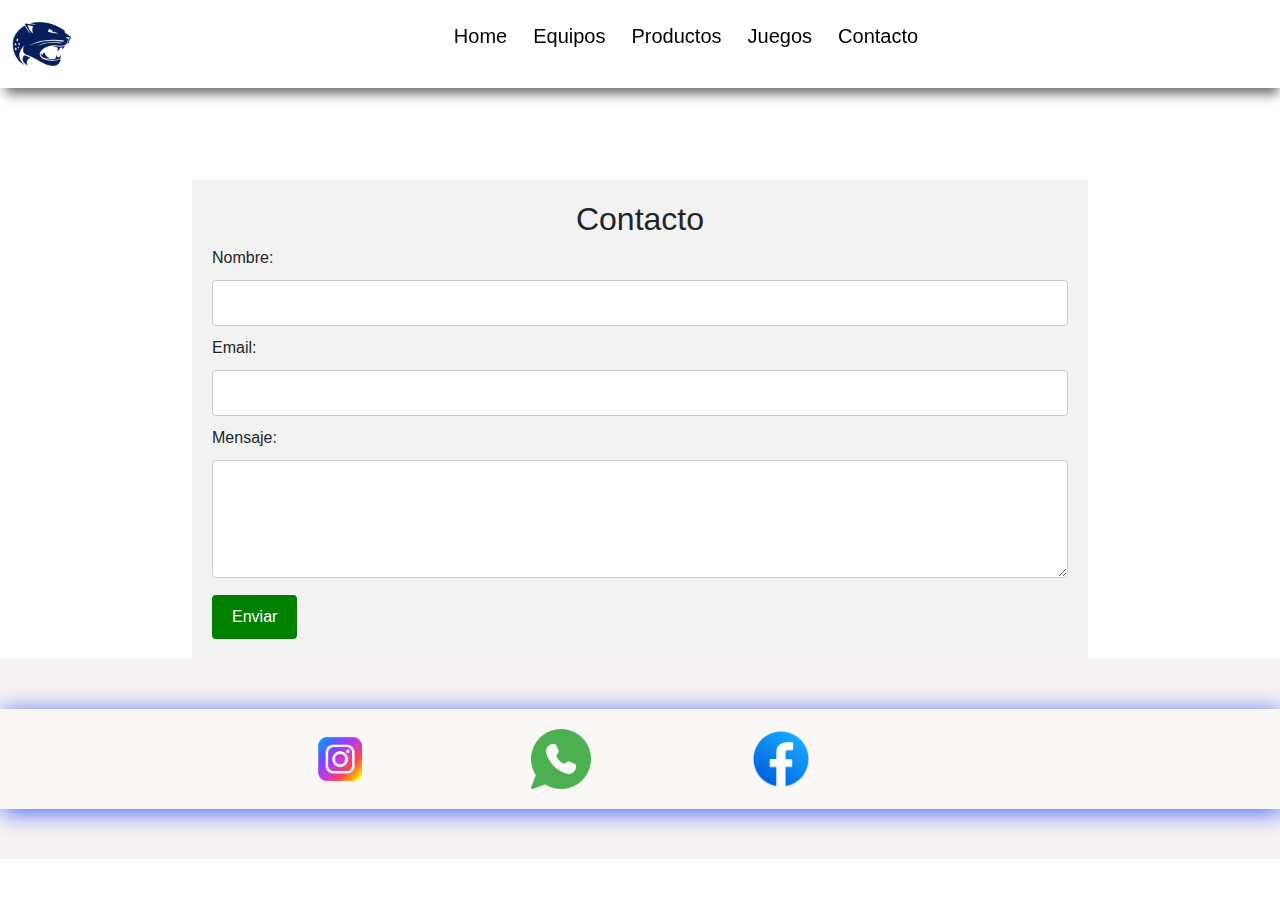
==== commit 856f03a0: "se finalizo todo para la entrega" ====
--- a/paginas/contacto.html
+++ b/paginas/contacto.html
@@ -1,5 +1,5 @@
 <!DOCTYPE html>
-<html lang="en">
+<html lang="es">
 
 <head>
   <meta charset="UTF-8">
@@ -26,7 +26,7 @@
   <!--===============NAVBAR==================-->
   <nav class="navbar fixed-top navbar-expand-lg o" style="background-color: #fff;">
     <div class="container-fluid">
-      <a href="../index.html"><img src="../assets/icon/logoweb.png" alt="" class="logo"></a>
+      <a href="../index.html"><img src="../assets/icon/logoweb.png" alt="logo" class="logo"></a>
       <button class="navbar-toggler" type="button" data-bs-toggle="collapse" data-bs-target="#navbarNavAltMarkup"
         aria-controls="navbarNavAltMarkup" aria-expanded="false" aria-label="Toggle navigation">
         <span class="navbar-toggler-icon"></span>
@@ -68,17 +68,17 @@
 
      <div data-aos="flip-left">
          
-         <img src="../assets/icon/instaico.png" alt="">
+         <img src="../assets/icon/instaico.png" alt="icono de instangram">
      </div>
 
      <div data-aos="flip-left">
          
-         <img src="../assets/icon/wppico.png" alt="">
+         <img src="../assets/icon/wppico.png" alt="icono de whatsapp">
      </div>
 
      <div data-aos="flip-left">
          
-         <img src="../assets/icon/facebookico.png" alt="">
+         <img src="../assets/icon/facebookico.png" alt="icono de facebook">
     </div>
     <div class="Copyr">
 
--- a/css/estilos.css
+++ b/css/estilos.css
@@ -298,7 +298,7 @@
 
 /*  Header de la pagina de contacto */
 .HeaderContacto {
-  background-color: aqua;
+  background-color: rgb(255, 255, 255);
   height: 20vh;
 }
 
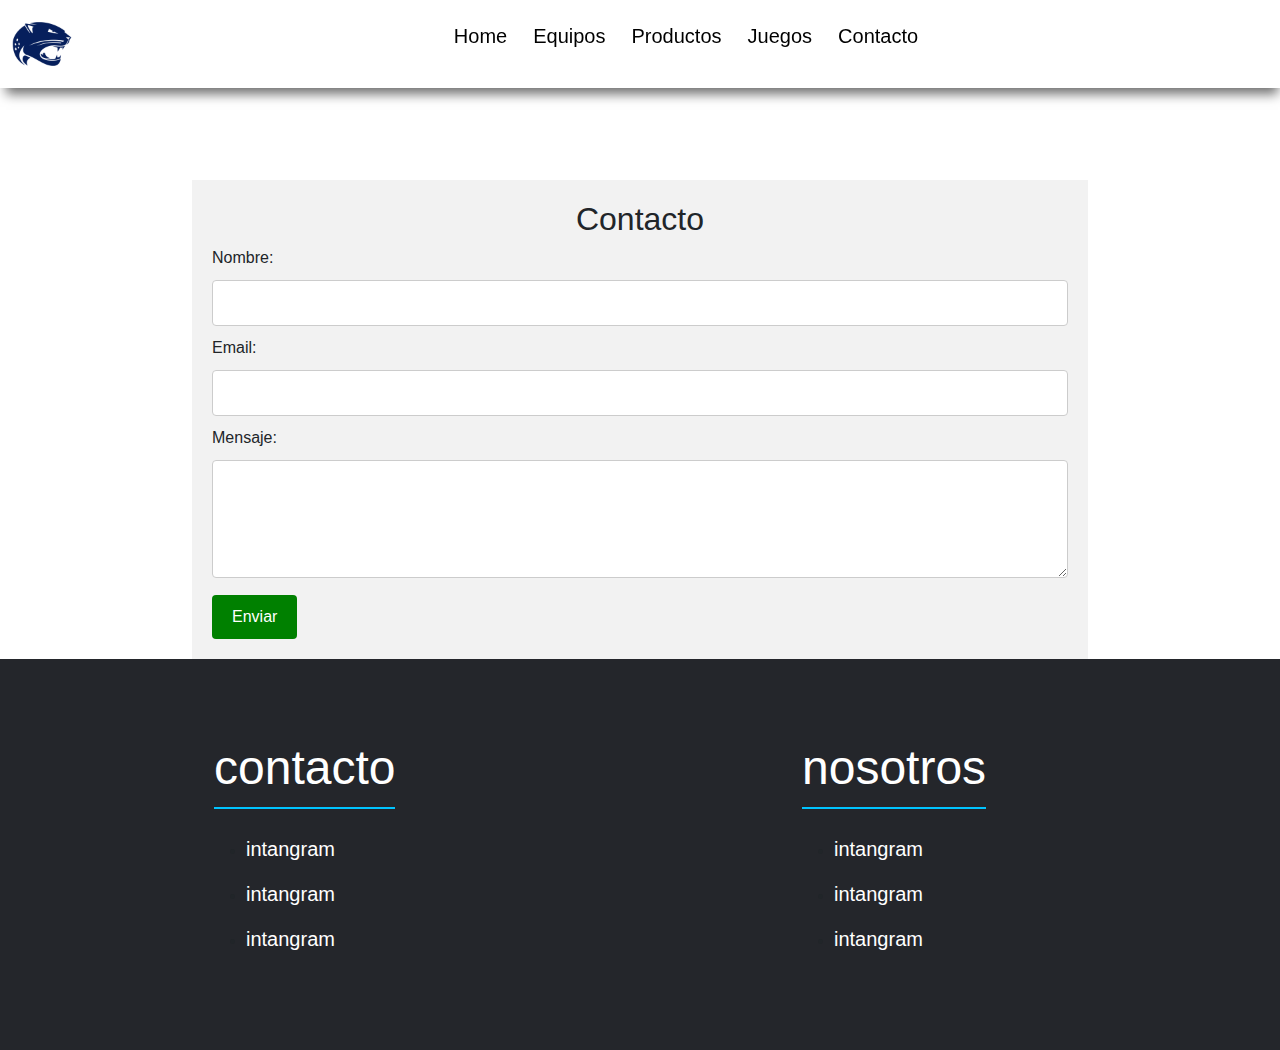
==== commit ced206cb: "mejoras en el responsive de home" ====
--- a/paginas/contacto.html
+++ b/paginas/contacto.html
@@ -36,10 +36,10 @@
           <div class="navbar-nav ">
             <a class="nav-link animate__animated animate__zoomIn active" aria-current="page"
               href="../index.html">Home</a>
-            <a class="nav-link animate__animated animate__zoomIn" href="./equipos.html">Equipos</a>
-            <a class="nav-link animate__animated animate__zoomIn" href="./productos.html">Productos</a>
-            <a class="nav-link animate__animated animate__zoomIn" href="./juegos.html">Juegos</a>
-            <a class="nav-link animate__animated animate__zoomIn" href="./contacto.html">Contacto</a>
+            <a class="nav-link" href="./equipos.html">Equipos</a>
+            <a class="nav-link" href="./productos.html">Productos</a>
+            <a class="nav-link" href="./juegos.html">Juegos</a>
+            <a class="nav-link" href="./contacto.html">Contacto</a>
           </div>
         </ul>
       </div>
@@ -63,30 +63,37 @@
 
   </main>
 
-  <footer>
-    <div class="ContentFooter">
+ <!--====================FOOTER=========================-->
+ <footer class="footer">
+      
+  <div class="container">
 
-     <div data-aos="flip-left">
-         
-         <img src="../assets/icon/instaico.png" alt="icono de instangram">
-     </div>
+      <div class="footer-row">
 
-     <div data-aos="flip-left">
-         
-         <img src="../assets/icon/wppico.png" alt="icono de whatsapp">
-     </div>
+          <div class="footer-links">
+              <h3>contacto</h3>
+              <ul>
+                  <li><a href="#">intangram</a></li>
+                  <li><a href="#">intangram</a></li>
+                  <li><a href="#">intangram</a></li>
+              </ul>
+          </div>
 
-     <div data-aos="flip-left">
-         
-         <img src="../assets/icon/facebookico.png" alt="icono de facebook">
-    </div>
-    <div class="Copyr">
+          <div class="footer-links">
+              <h3>nosotros</h3>
+              <ul>
+                  <li><a href="#">intangram</a></li>
+                  <li><a href="#">intangram</a></li>
+                  <li><a href="#">intangram</a></li>
+              </ul>
+          </div>
 
-    </div>
-     </div>
-    
-     
- </footer>
+      </div>
+
+  </div>
+ 
+   
+</footer>
   <script src="https://unpkg.com/aos@2.3.1/dist/aos.js"></script>
   <script>
     AOS.init();
--- a/css/estilos.css
+++ b/css/estilos.css
@@ -49,7 +49,7 @@
   grid-template-rows: 4fr 2fr;
   height: 200vh;
 }
-@media screen and (max-width: 768px) {
+@media screen and (max-width: 800px) {
   .HeaderGrid {
     grid-template-columns: 2fr 2fr;
     grid-template-rows: 2fr 2fr;
@@ -68,7 +68,7 @@
   grid-column: 2/4;
   grid-row: 1/1;
 }
-@media screen and (max-width: 768px) {
+@media screen and (max-width: 800px) {
   .HeaderGrid .HeaderGridBienvenida {
     margin-top: 30%;
     grid-column: 2/2;
@@ -87,7 +87,7 @@
   font-family: "Pacifico", cursive;
   color: #ffffff;
 }
-@media screen and (max-width: 768px) {
+@media screen and (max-width: 800px) {
   .HeaderGrid .HeaderGridBienvenida h1 {
     margin-bottom: 30px;
     margin-top: 130px;
@@ -115,7 +115,7 @@
   grid-column: 1/1;
   grid-row: 1/2;
 }
-@media screen and (max-width: 768px) {
+@media screen and (max-width: 800px) {
   .HeaderGrid .HeaderGridimg {
     margin: 80px;
     grid-column: 1/1;
@@ -133,7 +133,7 @@
 .HeaderGrid .HeaderGridimg img {
   width: 70%;
 }
-@media screen and (max-width: 768px) {
+@media screen and (max-width: 800px) {
   .HeaderGrid .HeaderGridimg img {
     margin-top: 90px;
     width: 150%;
@@ -151,9 +151,8 @@
   margin-top: 30%;
   grid-column: 2/4;
   grid-row: 2/2;
-  margin-top: 300px;
-}
-@media screen and (max-width: 768px) {
+}
+@media screen and (max-width: 800px) {
   .HeaderGrid .HeaderGridinfo {
     margin-top: 30%;
     grid-column: 2/2;
@@ -173,23 +172,25 @@
   font-family: "Anton", sans-serif;
   color: #ffffff;
 }
-@media screen and (max-width: 768px) {
+@media screen and (max-width: 800px) {
   .HeaderGrid .HeaderGridinfo h2 {
     margin-top: 120px;
     font-size: 50px;
+    font-family: "Anton", sans-serif;
   }
 }
 @media screen and (max-width: 480px) {
   .HeaderGrid .HeaderGridinfo h2 {
     margin-top: 200px;
     font-size: 40px;
+    font-family: "Anton", sans-serif;
   }
 }
 .HeaderGrid .HeaderGridinfo p {
   font-size: 30px;
   color: #ffffff;
 }
-@media screen and (max-width: 768px) {
+@media screen and (max-width: 800px) {
   .HeaderGrid .HeaderGridinfo p {
     font-size: 20px;
   }
@@ -212,7 +213,7 @@
   grid-column: 1/1;
   grid-row: 2/3;
 }
-@media screen and (max-width: 768px) {
+@media screen and (max-width: 800px) {
   .HeaderGrid .HeaderGridimg1 {
     height: 100vh;
     grid-column: 1/1;
@@ -233,7 +234,7 @@
   margin-top: 150px;
   margin-left: 5rem;
 }
-@media screen and (max-width: 768px) {
+@media screen and (max-width: 800px) {
   .HeaderGrid .HeaderGridimg1 img {
     margin-top: 190px;
     width: 80%;
@@ -871,23 +872,52 @@
 }
 
 /* CONTENIDO DE LA PAGINA HOME */
+.HomeTitle {
+  grid-column: 2/4;
+  grid-row: 1/2;
+  font-size: 100px;
+  font-family: "Anton", sans-serif;
+  color: #fff;
+  padding-top: 10rem;
+  text-align: center;
+}
+@media screen and (max-width: 1553px) {
+  .HomeTitle {
+    grid-column: 1/5;
+  }
+}
+@media screen and (max-width: 480px) {
+  .HomeTitle {
+    grid-column: 1/3;
+    grid-row: 1/1;
+    font-size: 30px;
+  }
+}
+
 .HomeContent {
   display: grid;
   grid-template-columns: repeat(4, 2fr);
   grid-template-rows: repeat(4, 2fr);
   text-align: center;
-  gap: 20px;
+  gap: 10px;
   height: 100vh;
 }
-@media screen and (min-width: 1200px) {
+@media screen and (max-width: 1553px) {
   .HomeContent {
-    grid-template-columns: repeat(4, 1fr);
-    grid-template-rows: repeat(5, 1fr);
-    height: 100vh;
-    gap: 10px;
-  }
-}
-@media screen and (max-width: 768px) {
+    display: -webkit-box;
+    display: -ms-flexbox;
+    display: flex;
+    -ms-flex-wrap: wrap;
+        flex-wrap: wrap;
+    -webkit-box-pack: center;
+        -ms-flex-pack: center;
+            justify-content: center;
+    -webkit-box-align: center;
+        -ms-flex-align: center;
+            align-items: center;
+  }
+}
+@media screen and (max-width: 800px) {
   .HomeContent {
     grid-template-columns: repeat(3, 180px);
     grid-template-rows: repeat(5, 1fr);
@@ -900,36 +930,7 @@
   .HomeContent {
     grid-template-columns: repeat(2, 1fr);
     grid-template-rows: repeat(2, 1fr);
-    height: 100vh;
-    margin-top: 0px;
-  }
-}
-.HomeContent .HomeTitle {
-  grid-column: 2/4;
-  grid-row: 1/2;
-  font-size: 60px;
-  font-family: "Anton", sans-serif;
-  color: #fff;
-  margin-top: 15rem;
-}
-@media screen and (min-width: 1200px) {
-  .HomeContent .HomeTitle {
-    grid-column: 1/5;
-  }
-}
-@media screen and (max-width: 768px) {
-  .HomeContent .HomeTitle {
-    margin-top: 50px;
-    grid-column: 2/4;
-    font-size: 70px;
-  }
-}
-@media screen and (max-width: 480px) {
-  .HomeContent .HomeTitle {
-    margin-top: 90px;
-    grid-column: 1/3;
-    grid-row: 1/1;
-    font-size: 30px;
+    padding-top: 0px;
   }
 }
 .HomeContent .Data1 {
@@ -950,7 +951,6 @@
   background-color: rgb(253, 253, 253);
   border-radius: 10px;
   margin: 20px;
-  margin-left: 7rem;
   height: 420px;
   width: 300px;
   grid-column: 1/1;
@@ -958,20 +958,16 @@
   -webkit-box-shadow: 2px 3px 22px 0px rgba(0, 0, 0, 0.75);
           box-shadow: 2px 3px 22px 0px rgba(0, 0, 0, 0.75);
 }
-@media screen and (min-width: 1200px) {
+@media screen and (max-width: 1553px) {
   .HomeContent .Data1 {
     height: 25rem;
     width: 16rem;
-    margin-left: 3rem;
-  }
-}
-@media screen and (max-width: 768px) {
+  }
+}
+@media screen and (max-width: 600px) {
   .HomeContent .Data1 {
-    grid-column: 2/2;
-    grid-row: 2/2;
-    height: 100%;
-    width: 100%;
-    margin: 10px;
+    width: 12rem;
+    height: 24rem;
   }
 }
 @media screen and (max-width: 480px) {
@@ -979,14 +975,14 @@
     grid-column: 2/2;
     grid-row: 2/2;
     margin: 10px;
-    height: 200px;
-    width: 150px;
+    height: 300px;
+    width: 250px;
   }
 }
 .HomeContent .Data1 h2 {
   font-family: "Anton", sans-serif;
 }
-@media screen and (max-width: 768px) {
+@media screen and (max-width: 800px) {
   .HomeContent .Data1 h2 {
     font-size: 15px;
     margin-bottom: 0px;
@@ -1002,10 +998,19 @@
   width: 100%;
   height: 100px;
 }
-@media screen and (max-width: 768px) {
+@media screen and (max-width: 800px) {
   .HomeContent .Data1 .DivData {
+    display: -webkit-box;
+    display: -ms-flexbox;
+    display: flex;
+    -webkit-box-pack: center;
+        -ms-flex-pack: center;
+            justify-content: center;
+    -webkit-box-align: center;
+        -ms-flex-align: center;
+            align-items: center;
     width: 100%;
-    height: 60px;
+    height: 100px;
   }
 }
 @media screen and (max-width: 480px) {
@@ -1022,15 +1027,19 @@
   border-radius: 1rem;
   text-decoration: none;
 }
-@media screen and (max-width: 768px) {
+@media screen and (max-width: 800px) {
   .HomeContent .Data1 .DivData a {
-    padding: 10px;
-    font-size: 15px;
+    padding: 20px;
+    font-size: 20px;
+    color: #fff;
+    background-color: #000;
+    border-radius: 1rem;
+    text-decoration: none;
   }
 }
 @media screen and (max-width: 480px) {
   .HomeContent .Data1 .DivData a {
-    padding-top: 10px;
+    padding-top: 8px;
     font-size: 14px;
   }
 }
@@ -1038,7 +1047,7 @@
   width: 100%;
   padding: 20px;
 }
-@media screen and (max-width: 768px) {
+@media screen and (max-width: 800px) {
   .HomeContent .Data1 img {
     padding: 0px;
     width: 100%;
@@ -1066,7 +1075,6 @@
   background-color: #fff;
   border-radius: 10px;
   margin: 20px;
-  margin-left: 5rem;
   height: 420px;
   width: 300px;
   grid-column: 2/2;
@@ -1074,20 +1082,16 @@
   -webkit-box-shadow: 2px 3px 22px 0px rgba(0, 0, 0, 0.75);
           box-shadow: 2px 3px 22px 0px rgba(0, 0, 0, 0.75);
 }
-@media screen and (min-width: 1200px) {
+@media screen and (max-width: 1553px) {
   .HomeContent .Data2 {
     height: 25rem;
     width: 16rem;
-    margin-left: 3rem;
-  }
-}
-@media screen and (max-width: 768px) {
+  }
+}
+@media screen and (max-width: 600px) {
   .HomeContent .Data2 {
-    height: 100%;
-    width: 100%;
-    grid-column: 3/4;
-    grid-row: 2/2;
-    margin: 10px;
+    width: 12rem;
+    height: 24rem;
   }
 }
 @media screen and (max-width: 480px) {
@@ -1102,7 +1106,7 @@
 .HomeContent .Data2 h2 {
   font-family: "Anton", sans-serif;
 }
-@media screen and (max-width: 768px) {
+@media screen and (max-width: 800px) {
   .HomeContent .Data2 h2 {
     font-size: 20px;
     margin-bottom: 20px;
@@ -1118,10 +1122,19 @@
   width: 100%;
   height: 100px;
 }
-@media screen and (max-width: 768px) {
+@media screen and (max-width: 800px) {
   .HomeContent .Data2 .DivData {
+    display: -webkit-box;
+    display: -ms-flexbox;
+    display: flex;
+    -webkit-box-pack: center;
+        -ms-flex-pack: center;
+            justify-content: center;
+    -webkit-box-align: center;
+        -ms-flex-align: center;
+            align-items: center;
     width: 100%;
-    height: 60px;
+    height: 100px;
   }
 }
 @media screen and (max-width: 480px) {
@@ -1138,10 +1151,14 @@
   border-radius: 1rem;
   text-decoration: none;
 }
-@media screen and (max-width: 768px) {
+@media screen and (max-width: 800px) {
   .HomeContent .Data2 .DivData a {
-    padding: 10px;
-    font-size: 15px;
+    padding: 20px;
+    font-size: 20px;
+    color: #fff;
+    background-color: #000;
+    border-radius: 1rem;
+    text-decoration: none;
   }
 }
 @media screen and (max-width: 480px) {
@@ -1154,7 +1171,7 @@
   width: 100%;
   padding: 20px;
 }
-@media screen and (max-width: 768px) {
+@media screen and (max-width: 800px) {
   .HomeContent .Data2 img {
     padding: 0px;
     width: 100%;
@@ -1189,19 +1206,16 @@
   -webkit-box-shadow: 2px 3px 22px 0px rgba(0, 0, 0, 0.75);
           box-shadow: 2px 3px 22px 0px rgba(0, 0, 0, 0.75);
 }
-@media screen and (min-width: 1200px) {
+@media screen and (max-width: 1553px) {
   .HomeContent .Data3 {
     height: 25rem;
     width: 16rem;
   }
 }
-@media screen and (max-width: 768px) {
+@media screen and (max-width: 600px) {
   .HomeContent .Data3 {
-    margin: 10px;
-    height: 100%;
-    width: 50%;
-    grid-column: 2/4;
-    grid-row: 3/3;
+    width: 12rem;
+    height: 24rem;
   }
 }
 @media screen and (max-width: 480px) {
@@ -1216,7 +1230,7 @@
 .HomeContent .Data3 h2 {
   font-family: "Anton", sans-serif;
 }
-@media screen and (max-width: 768px) {
+@media screen and (max-width: 800px) {
   .HomeContent .Data3 h2 {
     font: 20px;
     margin-bottom: 20px;
@@ -1232,8 +1246,17 @@
   width: 100%;
   height: 100px;
 }
-@media screen and (max-width: 768px) {
+@media screen and (max-width: 800px) {
   .HomeContent .Data3 .DivData {
+    display: -webkit-box;
+    display: -ms-flexbox;
+    display: flex;
+    -webkit-box-pack: center;
+        -ms-flex-pack: center;
+            justify-content: center;
+    -webkit-box-align: center;
+        -ms-flex-align: center;
+            align-items: center;
     width: 100%;
     height: 100px;
   }
@@ -1252,10 +1275,14 @@
   border-radius: 1rem;
   text-decoration: none;
 }
-@media screen and (max-width: 768px) {
+@media screen and (max-width: 800px) {
   .HomeContent .Data3 .DivData a {
-    padding: 10px;
-    font-size: 15px;
+    padding: 20px;
+    font-size: 20px;
+    color: #fff;
+    background-color: #000;
+    border-radius: 1rem;
+    text-decoration: none;
   }
 }
 @media screen and (max-width: 480px) {
@@ -1268,7 +1295,7 @@
   width: 100%;
   padding: 20px;
 }
-@media screen and (max-width: 768px) {
+@media screen and (max-width: 800px) {
   .HomeContent .Data3 img {
     padding: 0px;
     width: 100%;
@@ -1303,26 +1330,23 @@
   -webkit-box-shadow: 2px 3px 22px 0px rgba(0, 0, 0, 0.75);
           box-shadow: 2px 3px 22px 0px rgba(0, 0, 0, 0.75);
 }
-@media screen and (min-width: 1200px) {
+@media screen and (max-width: 1553px) {
   .HomeContent .Data4 {
     height: 25rem;
     width: 16rem;
   }
 }
-@media screen and (max-width: 768px) {
+@media screen and (max-width: 600px) {
+  .HomeContent .Data4 {
+    width: 12rem;
+    height: 24rem;
+  }
+}
+@media screen and (max-width: 480px) {
   .HomeContent .Data4 {
     margin: 10px;
-    height: 100%;
-    width: 100%;
-    grid-column: 3/4;
-    grid-row: 3/3;
-  }
-}
-@media screen and (max-width: 480px) {
-  .HomeContent .Data4 {
-    margin: 10px;
-    height: 200px;
-    width: 150px;
+    height: 300px;
+    width: 250px;
     border-radius: 10px;
     grid-column: 3/2;
     grid-row: 3/3;
@@ -1331,7 +1355,7 @@
 .HomeContent .Data4 h2 {
   font-family: "Anton", sans-serif;
 }
-@media screen and (max-width: 768px) {
+@media screen and (max-width: 800px) {
   .HomeContent .Data4 h2 {
     font-size: 20px;
     margin-bottom: 20px;
@@ -1347,8 +1371,17 @@
   width: 100%;
   height: 100px;
 }
-@media screen and (max-width: 768px) {
+@media screen and (max-width: 800px) {
   .HomeContent .Data4 .DivData {
+    display: -webkit-box;
+    display: -ms-flexbox;
+    display: flex;
+    -webkit-box-pack: center;
+        -ms-flex-pack: center;
+            justify-content: center;
+    -webkit-box-align: center;
+        -ms-flex-align: center;
+            align-items: center;
     width: 100%;
     height: 100px;
   }
@@ -1368,10 +1401,14 @@
   border-radius: 1rem;
   text-decoration: none;
 }
-@media screen and (max-width: 768px) {
+@media screen and (max-width: 800px) {
   .HomeContent .Data4 .DivData a {
-    padding: 10px;
-    font-size: 15px;
+    padding: 20px;
+    font-size: 20px;
+    color: #fff;
+    background-color: #000;
+    border-radius: 1rem;
+    text-decoration: none;
   }
 }
 @media screen and (max-width: 480px) {
@@ -1384,7 +1421,7 @@
   width: 100%;
   padding: 20px;
 }
-@media screen and (max-width: 768px) {
+@media screen and (max-width: 800px) {
   .HomeContent .Data4 img {
     padding: 0px;
     width: 100%;
@@ -1402,12 +1439,17 @@
   display: grid;
   grid-template-columns: repeat(4, 2fr);
   grid-template-rows: repeat(4, 2fr);
-  height: 90vh;
-}
-@media screen and (min-width: 1200px) {
+  height: 100vh;
+}
+@media screen and (max-width: 1553px) {
   .HomeContent2 {
     grid-template-columns: repeat(4, 2fr);
     grid-template-rows: repeat(6, 2fr);
+  }
+}
+@media screen and (max-width: 800px) {
+  .HomeContent2 {
+    padding-top: 150px;
   }
 }
 @media screen and (max-width: 480px) {
@@ -1424,7 +1466,7 @@
   font-family: "Anton", sans-serif;
   margin-top: 10rem;
 }
-@media screen and (max-width: 768px) {
+@media screen and (max-width: 800px) {
   .HomeContent2 .HomeTitle2 {
     font-size: 50px;
     grid-column: 1/5;
@@ -1447,7 +1489,7 @@
   border-radius: 1rem;
   overflow: auto;
 }
-@media screen and (min-width: 1200px) {
+@media screen and (max-width: 1553px) {
   .HomeContent2 .Data5 {
     grid-row: 2/7;
     grid-column: 2/4;
@@ -1455,7 +1497,7 @@
     overflow: auto;
   }
 }
-@media screen and (max-width: 768px) {
+@media screen and (max-width: 800px) {
   .HomeContent2 .Data5 {
     grid-row: 2/5;
     grid-column: 1/5;
@@ -1476,7 +1518,7 @@
   margin-top: 16px;
   font-size: 24px;
 }
-@media screen and (max-width: 768px) {
+@media screen and (max-width: 800px) {
   .HomeContent2 .Data5 .fa-check {
     margin: 10px;
     margin-top: 16px;
@@ -1495,12 +1537,12 @@
   font-size: 18px;
   height: 100%;
 }
-@media screen and (min-width: 1200px) {
+@media screen and (max-width: 1553px) {
   .HomeContent2 .Data5 .fa-check span {
     height: 100%;
   }
 }
-@media screen and (max-width: 768px) {
+@media screen and (max-width: 800px) {
   .HomeContent2 .Data5 .fa-check span {
     margin-left: 10px;
     font-size: 15px;
@@ -1519,7 +1561,7 @@
   grid-template-columns: repeat(4, 2fr);
   grid-template-rows: repeat(3, 2fr);
 }
-@media screen and (max-width: 768px) {
+@media screen and (max-width: 800px) {
   .ContainerEquipo1 {
     grid-template-columns: repeat(2, 1fr);
     grid-template-rows: repeat(2, 1fr);
@@ -1537,7 +1579,7 @@
   grid-column: 4/4;
   grid-row: 1/4;
 }
-@media screen and (max-width: 768px) {
+@media screen and (max-width: 800px) {
   .ContainerEquipo1 .Equipo1 {
     grid-column: 4/4;
     grid-row: 1/2;
@@ -1553,7 +1595,7 @@
   margin-top: 70px;
   height: 700px;
 }
-@media screen and (max-width: 768px) {
+@media screen and (max-width: 800px) {
   .ContainerEquipo1 .Equipo1 .Equipo {
     margin-top: 70px;
     height: 400px;
@@ -1570,7 +1612,7 @@
   grid-column: 2/4;
   grid-row: 2/2;
 }
-@media screen and (max-width: 768px) {
+@media screen and (max-width: 800px) {
   .ContainerEquipo1 .Caracteristicas {
     margin-top: 150px;
     text-align: center;
@@ -1590,7 +1632,7 @@
   font-size: 78px;
   font-family: "Anton", sans-serif;
 }
-@media screen and (max-width: 768px) {
+@media screen and (max-width: 800px) {
   .ContainerEquipo1 .Caracteristicas h2 {
     font-size: 48px;
   }
@@ -1603,7 +1645,7 @@
 .ContainerEquipo1 .Caracteristicas p {
   font-size: 30px;
 }
-@media screen and (max-width: 768px) {
+@media screen and (max-width: 800px) {
   .ContainerEquipo1 .Caracteristicas p {
     font-size: 24px;
   }
@@ -1638,7 +1680,7 @@
   grid-template-columns: repeat(4, 2fr);
   grid-template-rows: repeat(3, 2fr);
 }
-@media screen and (max-width: 768px) {
+@media screen and (max-width: 800px) {
   .ContainerEquipo2 {
     grid-template-columns: repeat(2, 1fr);
     grid-template-rows: repeat(2, 1fr);
@@ -1656,7 +1698,7 @@
   grid-column: 1/1;
   grid-row: 1/4;
 }
-@media screen and (max-width: 768px) {
+@media screen and (max-width: 800px) {
   .ContainerEquipo2 .Equipo2 {
     grid-column: 1/1;
     grid-row: 1/4;
@@ -1672,7 +1714,7 @@
   margin-top: 70px;
   height: 700px;
 }
-@media screen and (max-width: 768px) {
+@media screen and (max-width: 800px) {
   .ContainerEquipo2 .Equipo2 .Equipo {
     margin-top: 70px;
     height: 400px;
@@ -1689,7 +1731,7 @@
   grid-column: 2/4;
   grid-row: 2/2;
 }
-@media screen and (max-width: 768px) {
+@media screen and (max-width: 800px) {
   .ContainerEquipo2 .Caracteristicas2 {
     text-align: center;
     grid-column: 2/4;
@@ -1708,7 +1750,7 @@
   font-size: 78px;
   font-family: "Anton", sans-serif;
 }
-@media screen and (max-width: 768px) {
+@media screen and (max-width: 800px) {
   .ContainerEquipo2 .Caracteristicas2 h2 {
     font-size: 38px;
   }
@@ -1721,7 +1763,7 @@
 .ContainerEquipo2 .Caracteristicas2 p {
   font-size: 30px;
 }
-@media screen and (max-width: 768px) {
+@media screen and (max-width: 800px) {
   .ContainerEquipo2 .Caracteristicas2 p {
     font-size: 24px;
   }
@@ -1756,7 +1798,7 @@
   grid-template-columns: repeat(4, 2fr);
   grid-template-rows: repeat(3, 2fr);
 }
-@media screen and (max-width: 768px) {
+@media screen and (max-width: 800px) {
   .ContainerEquipo3 {
     grid-template-columns: repeat(2, 1fr);
     grid-template-rows: repeat(2, 1fr);
@@ -1774,7 +1816,7 @@
   grid-column: 4/4;
   grid-row: 1/4;
 }
-@media screen and (max-width: 768px) {
+@media screen and (max-width: 800px) {
   .ContainerEquipo3 .Equipo3 {
     grid-column: 3/3;
     grid-row: 1/4;
@@ -1790,7 +1832,7 @@
   margin-top: 70px;
   height: 700px;
 }
-@media screen and (max-width: 768px) {
+@media screen and (max-width: 800px) {
   .ContainerEquipo3 .Equipo3 .Equipo {
     height: 400px;
   }
@@ -1806,7 +1848,7 @@
   grid-column: 2/4;
   grid-row: 2/2;
 }
-@media screen and (max-width: 768px) {
+@media screen and (max-width: 800px) {
   .ContainerEquipo3 .Caracteristicas3 {
     text-align: center;
     grid-column: 1/3;
@@ -1825,7 +1867,7 @@
   font-size: 78px;
   font-family: "Anton", sans-serif;
 }
-@media screen and (max-width: 768px) {
+@media screen and (max-width: 800px) {
   .ContainerEquipo3 .Caracteristicas3 h2 {
     font-size: 38px;
   }
@@ -1838,7 +1880,7 @@
 .ContainerEquipo3 .Caracteristicas3 p {
   font-size: 30px;
 }
-@media screen and (max-width: 768px) {
+@media screen and (max-width: 800px) {
   .ContainerEquipo3 .Caracteristicas3 p {
     font-size: 24px;
   }
@@ -1911,43 +1953,58 @@
   cursor: pointer;
 }
 
-footer {
+.footer {
+  background-color: #24262b;
+  padding: 80px 0;
+}
+.footer .container {
+  max-width: 1200px;
+  margin: 0 auto;
+}
+.footer .container .footer-row {
   display: -webkit-box;
   display: -ms-flexbox;
   display: flex;
-  -webkit-box-align: center;
-      -ms-flex-align: center;
-          align-items: center;
-  background-color: rgb(247, 242, 242);
-  height: 200px;
-}
-footer .ContentFooter {
-  background-color: rgba(255, 255, 255, 0.384);
-  height: 100px;
-  width: 100%;
-  display: -webkit-box;
-  display: -ms-flexbox;
-  display: flex;
-  -webkit-box-pack: center;
-      -ms-flex-pack: center;
-          justify-content: center;
-  -webkit-box-align: center;
-      -ms-flex-align: center;
-          align-items: center;
-  gap: 10rem;
-  -webkit-box-shadow: 2px 3px 22px 0px rgba(0, 47, 255, 0.75);
-          box-shadow: 2px 3px 22px 0px rgba(0, 47, 255, 0.75);
-}
-@media screen and (max-width: 480px) {
-  footer .ContentFooter {
-    gap: 10px;
-  }
-}
-footer .ContentFooter img {
-  height: 60px;
-}
-@media screen and (max-width: 480px) {
-  footer .ContentFooter img {
-    height: 50px;
-  }
+  -ms-flex-wrap: wrap;
+      flex-wrap: wrap;
+  -ms-flex-pack: distribute;
+      justify-content: space-around;
+}
+@media screen and (max-width: 800px) {
+  .footer .container .footer-row {
+    text-align: center;
+  }
+}
+.footer .container .footer-row .footer-links {
+  width: 25%;
+  padding: 0 15px;
+}
+@media screen and (max-width: 800px) {
+  .footer .container .footer-row .footer-links {
+    width: 100%;
+    margin-bottom: 30px;
+  }
+}
+.footer .container .footer-row .footer-links h3 {
+  font-size: 48px;
+  color: #fff;
+  margin-bottom: 25px;
+  font-weight: 500;
+  border-bottom: 2px solid #00c3ff;
+  display: inline-block;
+  padding-bottom: 10px;
+  display: inline-block;
+}
+.footer .container .footer-row .footer-links ul li a {
+  font-size: 20px;
+  text-decoration: none;
+  color: #fff;
+  display: block;
+  margin-bottom: 15px;
+  -webkit-transition: all 0.3s ease;
+  transition: all 0.3s ease;
+}
+.footer .container .footer-row .footer-links ul li a:hover {
+  color: #00c3ff;
+  padding-left: 5px;
 }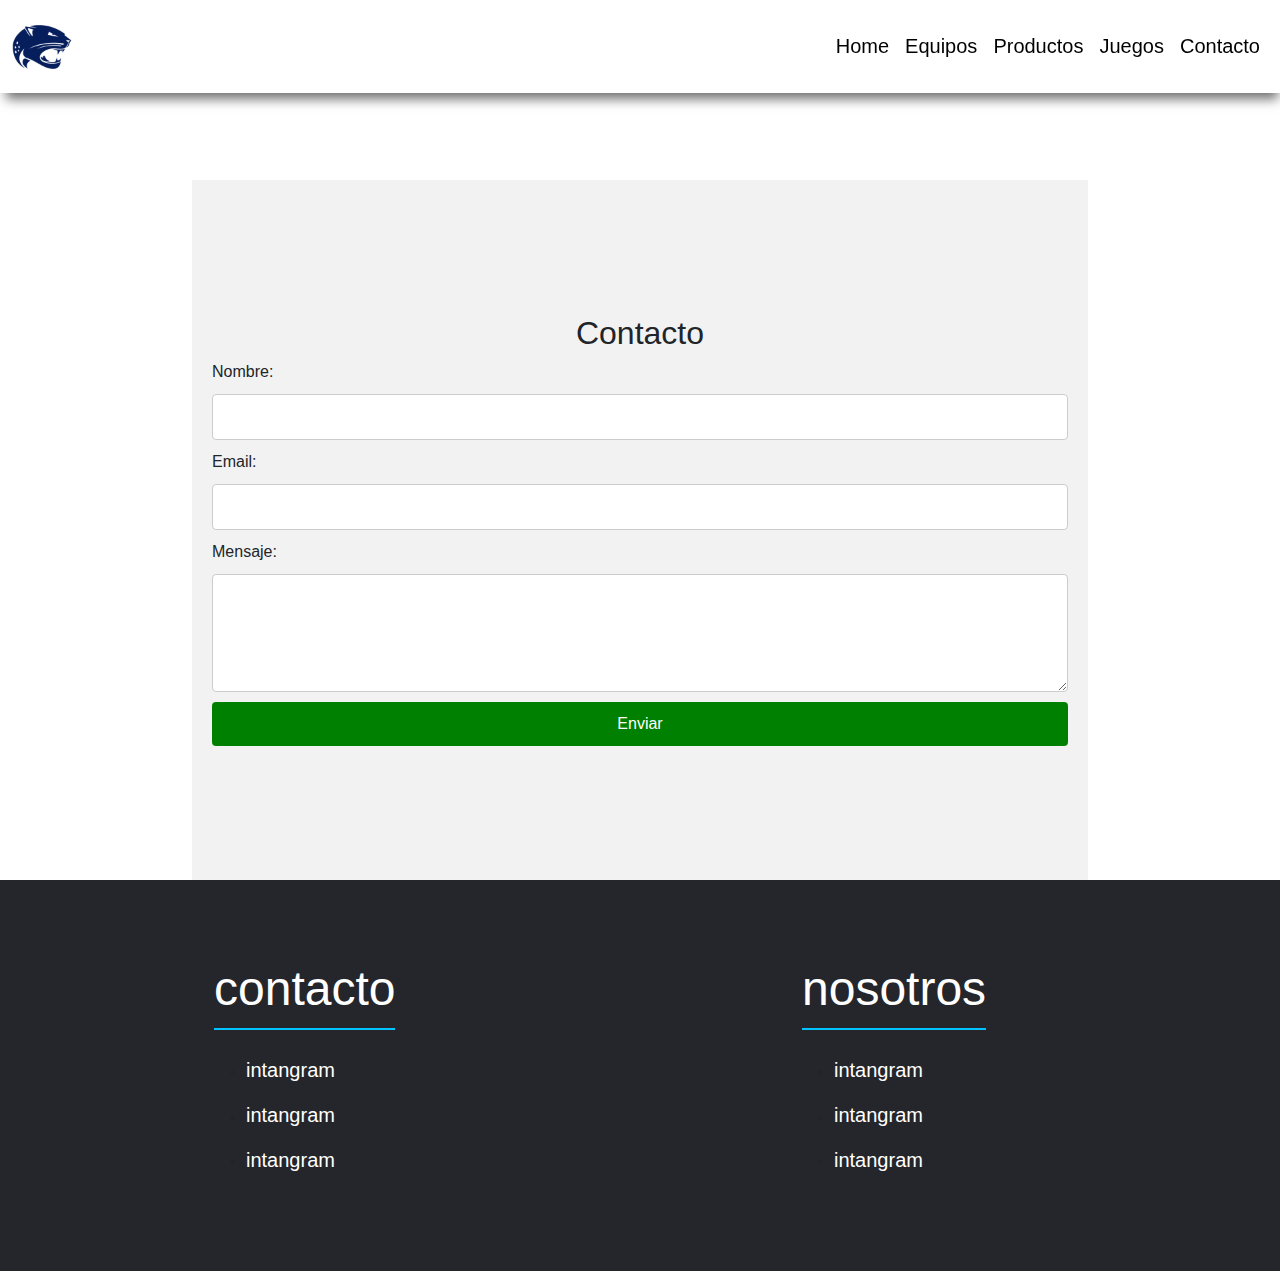
==== commit 4a6a03ec: "mejoras en el responsive de home" ====
--- a/paginas/contacto.html
+++ b/paginas/contacto.html
@@ -32,7 +32,7 @@
         <span class="navbar-toggler-icon"></span>
       </button>
       <div class="collapse  navbar-collapse" id="navbarNavAltMarkup">
-        <ul class="mx-auto">
+        <ul class="ms-auto">
           <div class="navbar-nav ">
             <a class="nav-link animate__animated animate__zoomIn active" aria-current="page"
               href="../index.html">Home</a>
--- a/css/estilos.css
+++ b/css/estilos.css
@@ -21,25 +21,17 @@
           box-shadow: 2px 10px 11px -4px rgba(0, 0, 0, 0.57);
 }
 
-.navbar-collapse {
-  display: -webkit-box;
-  display: -ms-flexbox;
-  display: flex;
-  -webkit-box-pack: center;
-      -ms-flex-pack: center;
-          justify-content: center;
-}
 .navbar-collapse .nav-link {
   font-size: 20px;
-  text-align: center;
   color: #000000;
-  margin: 5px;
   border-radius: 1rem;
   font-family: "Anton", sans-serif;
+  margin-top: 15px;
 }
 .navbar-collapse .nav-link:hover {
   color: #fff;
   background-color: #000;
+  border-radius: 5px 0px 5px 0px;
 }
 
 /*  Header de la pagina de home */
@@ -278,6 +270,11 @@
   font-size: 80px;
   color: rgb(255, 255, 255);
 }
+@media screen and (max-width: 800px) {
+  .HeaderProductos h1 {
+    font-size: 60px;
+  }
+}
 @media screen and (max-width: 480px) {
   .HeaderProductos h1 {
     margin-top: 90px;
@@ -314,6 +311,11 @@
 }
 .ContainerProductos .carousel span:hover {
   background-color: orange;
+}
+@media screen and (max-width: 800px) {
+  .ContainerProductos .carousel span {
+    margin-bottom: 550px;
+  }
 }
 @media screen and (max-width: 480px) {
   .ContainerProductos .carousel span {
@@ -360,6 +362,11 @@
   padding: 15px;
   border-radius: 20px;
 }
+@media screen and (max-width: 800px) {
+  .ContainerProductos .containerslide .itemslide {
+    height: 320px;
+  }
+}
 @media screen and (max-width: 480px) {
   .ContainerProductos .containerslide .itemslide {
     height: 200px;
@@ -428,6 +435,11 @@
 }
 .ContainerProductos2 .carousel span:hover {
   background-color: orange;
+}
+@media screen and (max-width: 800px) {
+  .ContainerProductos2 .carousel span {
+    margin-bottom: 550px;
+  }
 }
 @media screen and (max-width: 480px) {
   .ContainerProductos2 .carousel span {
@@ -544,6 +556,11 @@
 .ContainerProductos3 .carousel span:hover {
   background-color: orange;
 }
+@media screen and (max-width: 800px) {
+  .ContainerProductos3 .carousel span {
+    margin-bottom: 550px;
+  }
+}
 @media screen and (max-width: 480px) {
   .ContainerProductos3 .carousel span {
     height: 30px;
@@ -661,6 +678,11 @@
   height: 50px;
   width: 50px;
   border-radius: 100%;
+}
+@media screen and (max-width: 800px) {
+  .ContainerProductosJuegos .carousel span {
+    margin-bottom: 450px;
+  }
 }
 .ContainerProductosJuegos .carousel span:hover {
   background-color: orange;
@@ -710,6 +732,11 @@
   padding: 15px;
   border-radius: 20px;
 }
+@media screen and (max-width: 800px) {
+  .ContainerProductosJuegos .containerslide .itemslide {
+    height: 350px;
+  }
+}
 @media screen and (max-width: 480px) {
   .ContainerProductosJuegos .containerslide .itemslide {
     height: 200px;
@@ -772,6 +799,11 @@
 }
 .ContainerProductosJuegos2 .carousel span:hover {
   background-color: orange;
+}
+@media screen and (max-width: 800px) {
+  .ContainerProductosJuegos2 .carousel span {
+    margin-bottom: 420px;
+  }
 }
 @media screen and (max-width: 480px) {
   .ContainerProductosJuegos2 .carousel span {
@@ -816,6 +848,11 @@
   padding: 15px;
   border-radius: 20px;
 }
+@media screen and (max-width: 800px) {
+  .ContainerProductosJuegos2 .containerslide .itemslide {
+    height: 350px;
+  }
+}
 @media screen and (max-width: 480px) {
   .ContainerProductosJuegos2 .containerslide .itemslide {
     height: 200px;
@@ -890,17 +927,17 @@
   .HomeTitle {
     grid-column: 1/3;
     grid-row: 1/1;
-    font-size: 30px;
+    font-size: 50px;
   }
 }
 
 .HomeContent {
   display: grid;
   grid-template-columns: repeat(4, 2fr);
-  grid-template-rows: repeat(4, 2fr);
+  grid-template-rows: repeat(1, 2fr);
+  justify-items: center;
   text-align: center;
   gap: 10px;
-  height: 100vh;
 }
 @media screen and (max-width: 1553px) {
   .HomeContent {
@@ -923,7 +960,6 @@
     grid-template-rows: repeat(5, 1fr);
     padding-top: 140px;
     gap: 10px;
-    height: 100vh;
   }
 }
 @media screen and (max-width: 480px) {
@@ -975,8 +1011,8 @@
     grid-column: 2/2;
     grid-row: 2/2;
     margin: 10px;
-    height: 300px;
-    width: 250px;
+    height: 230px;
+    width: 200px;
   }
 }
 .HomeContent .Data1 h2 {
@@ -1055,9 +1091,9 @@
 }
 @media screen and (max-width: 480px) {
   .HomeContent .Data1 img {
-    padding: 0px;
+    padding: 5px;
     margin-bottom: 6px;
-    width: 100%;
+    width: 90%;
   }
 }
 .HomeContent .Data2 {
@@ -1097,8 +1133,8 @@
 @media screen and (max-width: 480px) {
   .HomeContent .Data2 {
     margin: 10px;
-    height: 200px;
-    width: 150px;
+    height: 230px;
+    width: 180px;
     grid-column: 1/2;
     grid-row: 2/2;
   }
@@ -1179,8 +1215,7 @@
 }
 @media screen and (max-width: 480px) {
   .HomeContent .Data2 img {
-    padding: 0px;
-    margin-bottom: 6px;
+    padding: 5px;
     width: 100%;
   }
 }
@@ -1221,8 +1256,8 @@
 @media screen and (max-width: 480px) {
   .HomeContent .Data3 {
     margin: 10px;
-    height: 200px;
-    width: 150px;
+    height: 230px;
+    width: 180px;
     grid-column: 1/3;
     grid-row: 4/3;
   }
@@ -1303,7 +1338,7 @@
 }
 @media screen and (max-width: 480px) {
   .HomeContent .Data3 img {
-    padding: 0px;
+    padding: 5px;
     margin-bottom: 6px;
     width: 100%;
   }
@@ -1345,8 +1380,8 @@
 @media screen and (max-width: 480px) {
   .HomeContent .Data4 {
     margin: 10px;
-    height: 300px;
-    width: 250px;
+    height: 230px;
+    width: 180px;
     border-radius: 10px;
     grid-column: 3/2;
     grid-row: 3/3;
@@ -1429,7 +1464,7 @@
 }
 @media screen and (max-width: 480px) {
   .HomeContent .Data4 img {
-    padding: 0px;
+    padding: 5px;
     margin-bottom: 6px;
     width: 100%;
   }
@@ -1439,13 +1474,6 @@
   display: grid;
   grid-template-columns: repeat(4, 2fr);
   grid-template-rows: repeat(4, 2fr);
-  height: 100vh;
-}
-@media screen and (max-width: 1553px) {
-  .HomeContent2 {
-    grid-template-columns: repeat(4, 2fr);
-    grid-template-rows: repeat(6, 2fr);
-  }
 }
 @media screen and (max-width: 800px) {
   .HomeContent2 {
@@ -1454,7 +1482,8 @@
 }
 @media screen and (max-width: 480px) {
   .HomeContent2 {
-    margin-bottom: 150px;
+    padding-top: 0;
+    height: 800px;
   }
 }
 .HomeContent2 .HomeTitle2 {
@@ -1476,10 +1505,9 @@
 }
 @media screen and (max-width: 480px) {
   .HomeContent2 .HomeTitle2 {
-    font-size: 30px;
+    font-size: 50px;
     grid-column: 1/5;
     grid-row: 1/1;
-    margin-top: 100px;
   }
 }
 .HomeContent2 .Data5 {
@@ -1491,8 +1519,6 @@
 }
 @media screen and (max-width: 1553px) {
   .HomeContent2 .Data5 {
-    grid-row: 2/7;
-    grid-column: 2/4;
     margin-bottom: 3rem;
     overflow: auto;
   }
@@ -1565,14 +1591,12 @@
   .ContainerEquipo1 {
     grid-template-columns: repeat(2, 1fr);
     grid-template-rows: repeat(2, 1fr);
-    height: 50vh;
   }
 }
 @media screen and (max-width: 480px) {
   .ContainerEquipo1 {
     grid-template-columns: repeat(2, 1fr);
     grid-template-rows: repeat(2, 1fr);
-    height: 50vh;
   }
 }
 .ContainerEquipo1 .Equipo1 {
@@ -1594,6 +1618,11 @@
 .ContainerEquipo1 .Equipo1 .Equipo {
   margin-top: 70px;
   height: 700px;
+}
+@media screen and (max-width: 1553px) {
+  .ContainerEquipo1 .Equipo1 .Equipo {
+    height: 500px;
+  }
 }
 @media screen and (max-width: 800px) {
   .ContainerEquipo1 .Equipo1 .Equipo {
@@ -1631,6 +1660,11 @@
 .ContainerEquipo1 .Caracteristicas h2 {
   font-size: 78px;
   font-family: "Anton", sans-serif;
+}
+@media screen and (max-width: 1553px) {
+  .ContainerEquipo1 .Caracteristicas h2 {
+    font-size: 70px;
+  }
 }
 @media screen and (max-width: 800px) {
   .ContainerEquipo1 .Caracteristicas h2 {
@@ -1714,6 +1748,11 @@
   margin-top: 70px;
   height: 700px;
 }
+@media screen and (max-width: 1553px) {
+  .ContainerEquipo2 .Equipo2 .Equipo {
+    height: 500px;
+  }
+}
 @media screen and (max-width: 800px) {
   .ContainerEquipo2 .Equipo2 .Equipo {
     margin-top: 70px;
@@ -1831,6 +1870,11 @@
 .ContainerEquipo3 .Equipo3 .Equipo {
   margin-top: 70px;
   height: 700px;
+}
+@media screen and (max-width: 1553px) {
+  .ContainerEquipo3 .Equipo3 .Equipo {
+    height: 500px;
+  }
 }
 @media screen and (max-width: 800px) {
   .ContainerEquipo3 .Equipo3 .Equipo {
@@ -1923,9 +1967,19 @@
 }
 
 form {
+  display: -webkit-box;
+  display: -ms-flexbox;
+  display: flex;
+  -webkit-box-pack: center;
+      -ms-flex-pack: center;
+          justify-content: center;
+  -webkit-box-orient: vertical;
+  -webkit-box-direction: normal;
+      -ms-flex-direction: column;
+          flex-direction: column;
   background-color: #f2f2f2;
   width: 70%;
-  height: 100%;
+  height: 700px;
   padding: 20px;
 }
 form h2 {
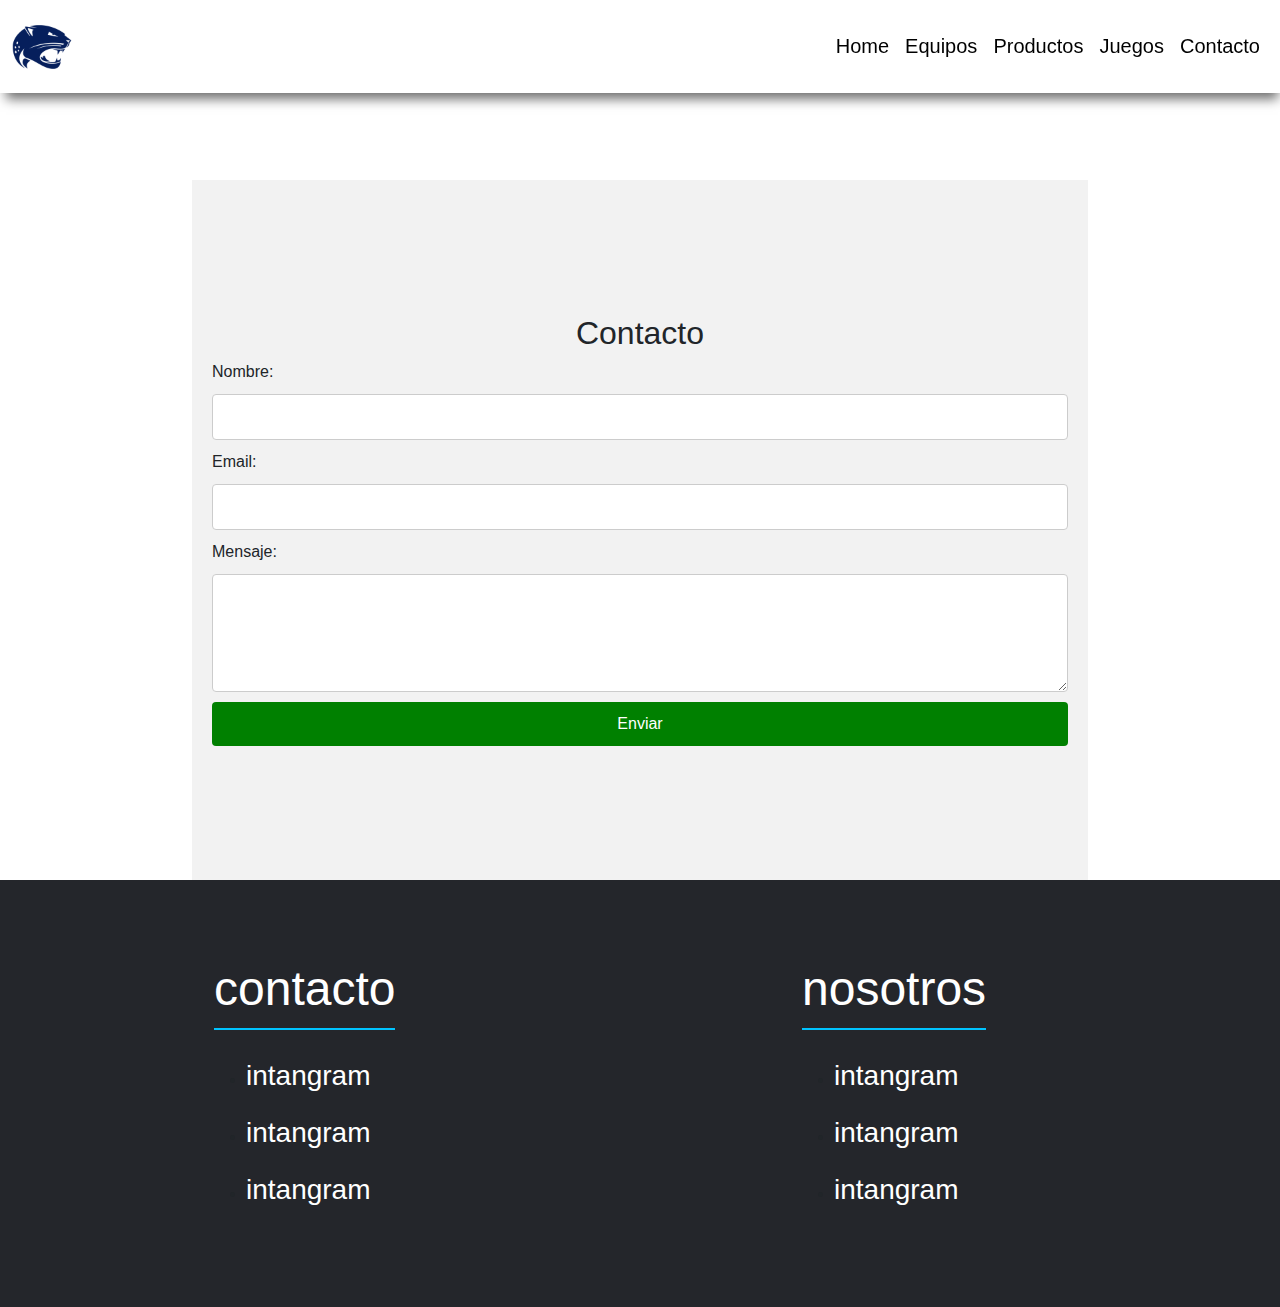
==== commit ae906c13: "mejoras en el responsive de home" ====
--- a/paginas/contacto.html
+++ b/paginas/contacto.html
@@ -47,6 +47,7 @@
   </nav>
 
   <main class="MainContacto">
+    <!--============FORMULARIO============-->
     <form action="procesar_formulario.php" method="POST">
       <h2>Contacto</h2>
       <label for="nombre">Nombre:</label>
--- a/css/estilos.css
+++ b/css/estilos.css
@@ -7,9 +7,16 @@
           box-sizing: border-box;
 }
 
+body {
+  max-width: 1500px;
+  margin: auto;
+}
+
 .BodyHome {
   background-color: hsl(196, 100%, 50%);
   background-image: radial-gradient(at 40% 20%, hsl(240, 68%, 54%) 0px, transparent 50%), radial-gradient(at 80% 0%, hsl(212, 93%, 61%) 0px, transparent 50%), radial-gradient(at 0% 50%, hsl(240, 93%, 58%) 0px, transparent 50%), radial-gradient(at 80% 50%, hsl(237, 100%, 76%) 0px, transparent 50%), radial-gradient(at 0% 100%, hsl(210, 89%, 58%) 0px, transparent 50%), radial-gradient(at 80% 100%, hsl(240, 69%, 52%) 0px, transparent 50%), radial-gradient(at 0% 0%, hsl(240, 72%, 54%) 0px, transparent 50%);
+  max-width: 1400px;
+  margin: auto;
 }
 
 .logo {
@@ -21,6 +28,9 @@
           box-shadow: 2px 10px 11px -4px rgba(0, 0, 0, 0.57);
 }
 
+.navbar-collapse {
+  text-align: center;
+}
 .navbar-collapse .nav-link {
   font-size: 20px;
   color: #000000;
@@ -638,6 +648,7 @@
   font-weight: bold;
   padding: 8px 15px;
   text-decoration: none;
+  text-align: center;
   text-shadow: 0px 1px 0px #ffee66;
   width: 100%;
 }
@@ -773,6 +784,7 @@
   padding: 8px 15px;
   text-decoration: none;
   text-shadow: 0px 1px 0px #ffee66;
+  text-align: center;
   width: 100%;
 }
 .ContainerProductosJuegos .containerslide .itemslide a:hover {
@@ -2044,13 +2056,14 @@
   color: #fff;
   margin-bottom: 25px;
   font-weight: 500;
+  font-family: "Anton", sans-serif;
   border-bottom: 2px solid #00c3ff;
   display: inline-block;
   padding-bottom: 10px;
   display: inline-block;
 }
 .footer .container .footer-row .footer-links ul li a {
-  font-size: 20px;
+  font-size: 28px;
   text-decoration: none;
   color: #fff;
   display: block;
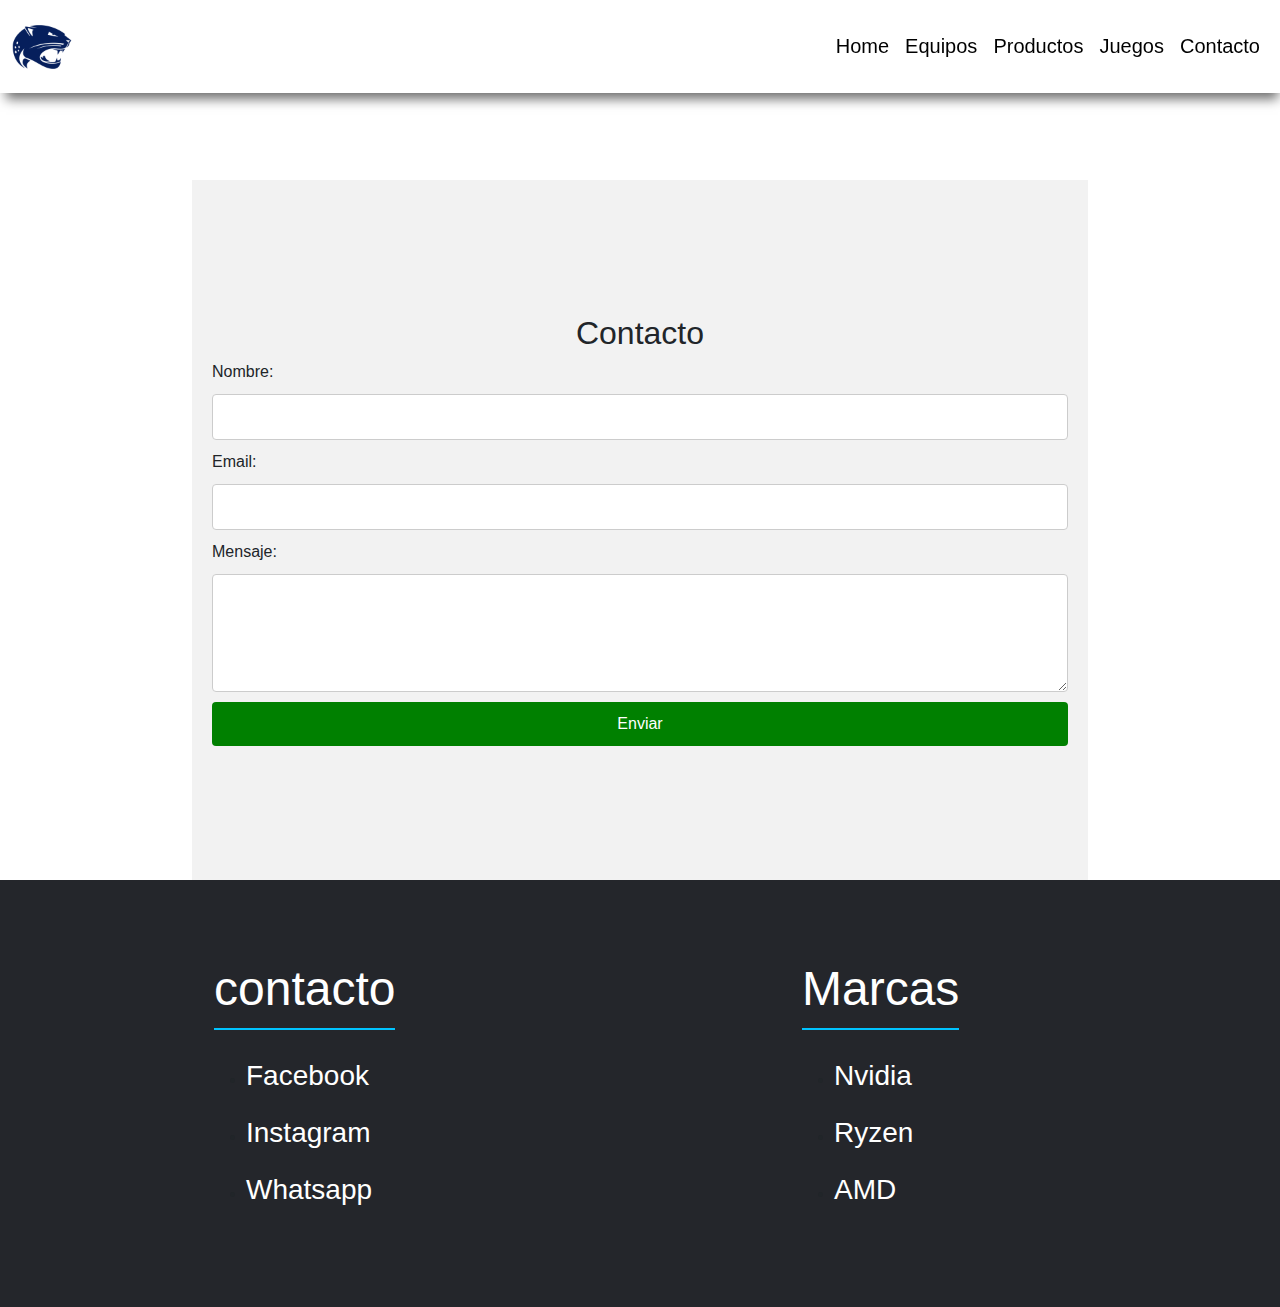
==== commit 977479ed: "listo el sitio para la entrega final" ====
--- a/paginas/contacto.html
+++ b/paginas/contacto.html
@@ -74,18 +74,18 @@
           <div class="footer-links">
               <h3>contacto</h3>
               <ul>
-                  <li><a href="#">intangram</a></li>
-                  <li><a href="#">intangram</a></li>
-                  <li><a href="#">intangram</a></li>
+                <li><a href="#">Facebook</a></li>
+                <li><a href="#">Instagram</a></li>
+                <li><a href="#">Whatsapp</a></li>
               </ul>
           </div>
 
           <div class="footer-links">
-              <h3>nosotros</h3>
+              <h3>Marcas</h3>
               <ul>
-                  <li><a href="#">intangram</a></li>
-                  <li><a href="#">intangram</a></li>
-                  <li><a href="#">intangram</a></li>
+                  <li><a href="#">Nvidia</a></li>
+                  <li><a href="#">Ryzen</a></li>
+                  <li><a href="#">AMD</a></li>
               </ul>
           </div>
 
--- a/css/estilos.css
+++ b/css/estilos.css
@@ -8,7 +8,7 @@
 }
 
 body {
-  max-width: 1500px;
+  max-width: 1400px;
   margin: auto;
 }
 
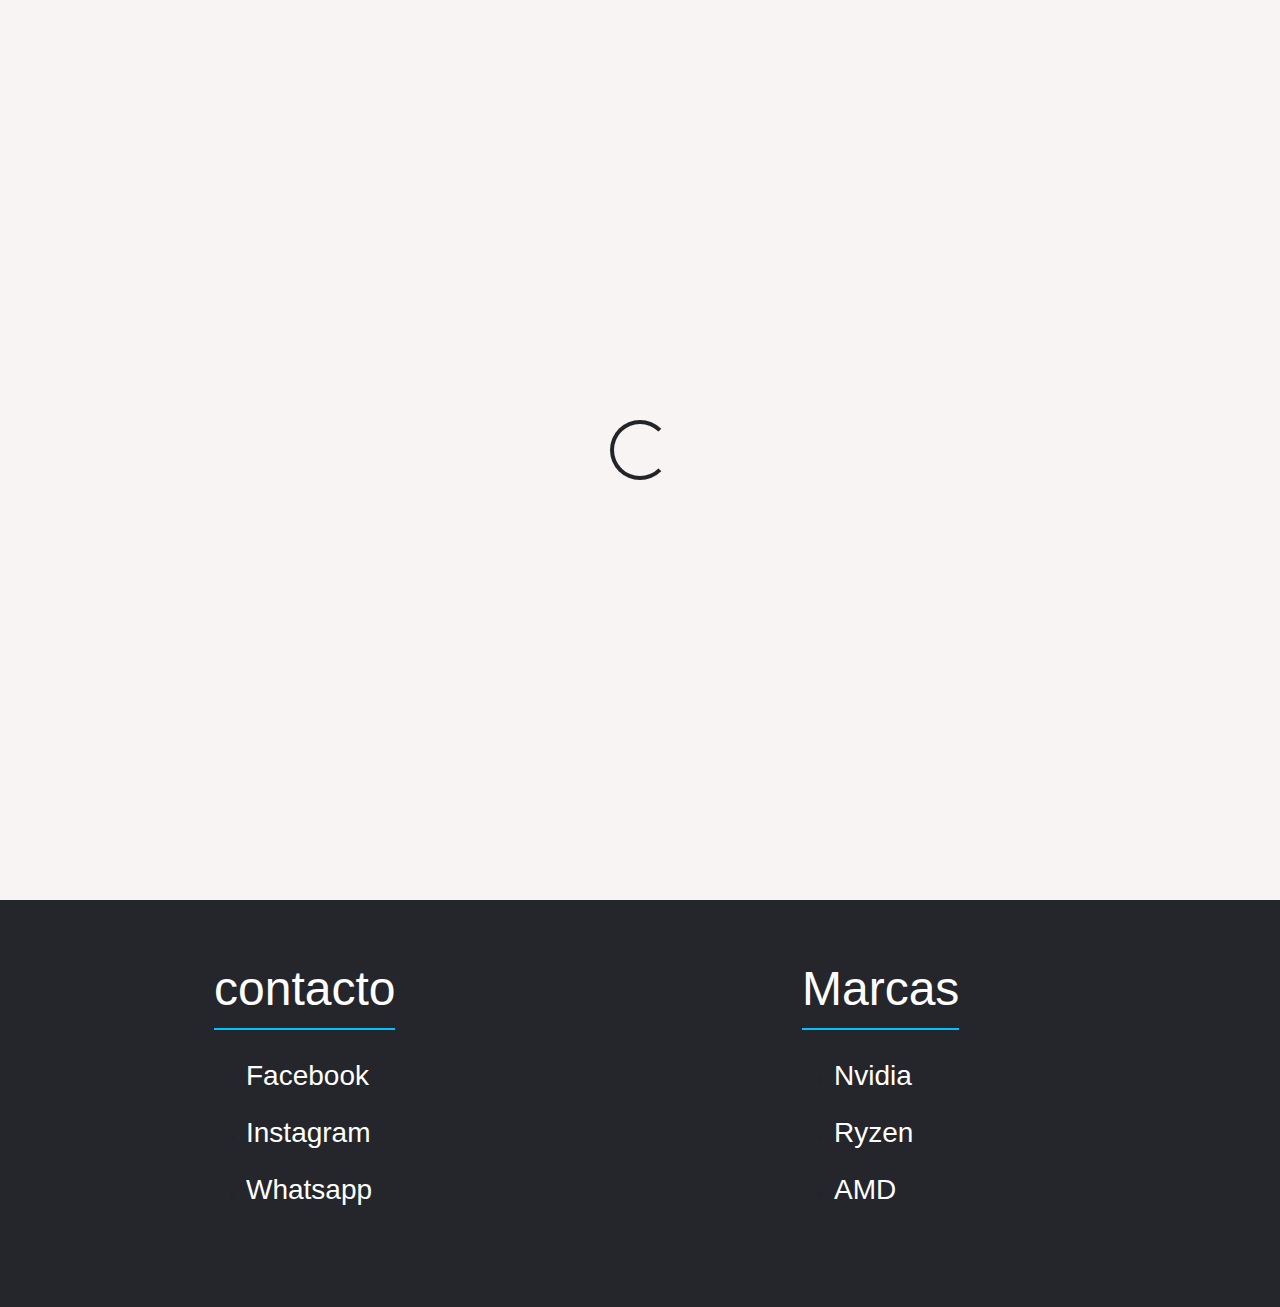
==== commit eadd86e0: "se le agrego spinner  al a entrega final" ====
--- a/paginas/contacto.html
+++ b/paginas/contacto.html
@@ -23,6 +23,11 @@
   <header class="HeaderContacto">
 
   </header>
+  <div class="spinner-wrapper">
+    <div class="spinner-border text-dark" role="status">
+        <span class="visually-hidden">Loading...</span>
+      </div>
+ </div>
   <!--===============NAVBAR==================-->
   <nav class="navbar fixed-top navbar-expand-lg o" style="background-color: #fff;">
     <div class="container-fluid">
@@ -100,7 +105,8 @@
     AOS.init();
   </script>
   <script src="https://cdn.jsdelivr.net/npm/bootstrap@5.3.0-alpha3/dist/js/bootstrap.bundle.min.js"></script>
-</body>
+  <script src="../scripts/script.js"></script>
 </body>
 
+
 </html>--- a/css/estilos.css
+++ b/css/estilos.css
@@ -6,17 +6,26 @@
   -webkit-box-sizing: border-box;
           box-sizing: border-box;
 }
-
-body {
-  max-width: 1400px;
-  margin: auto;
+.spinner-wrapper{
+  background-color: #f8f4f4;
+  position: fixed;
+  top: 0;
+  left: 0;
+  width: 100%;
+  height: 100%;
+  z-index: 9999;
+  display: flex;
+  justify-content: center;
+  align-items: center;
+}
+.spinner-border{
+  height: 60px;
+  width: 60px;
 }
 
 .BodyHome {
   background-color: hsl(196, 100%, 50%);
   background-image: radial-gradient(at 40% 20%, hsl(240, 68%, 54%) 0px, transparent 50%), radial-gradient(at 80% 0%, hsl(212, 93%, 61%) 0px, transparent 50%), radial-gradient(at 0% 50%, hsl(240, 93%, 58%) 0px, transparent 50%), radial-gradient(at 80% 50%, hsl(237, 100%, 76%) 0px, transparent 50%), radial-gradient(at 0% 100%, hsl(210, 89%, 58%) 0px, transparent 50%), radial-gradient(at 80% 100%, hsl(240, 69%, 52%) 0px, transparent 50%), radial-gradient(at 0% 0%, hsl(240, 72%, 54%) 0px, transparent 50%);
-  max-width: 1400px;
-  margin: auto;
 }
 
 .logo {
